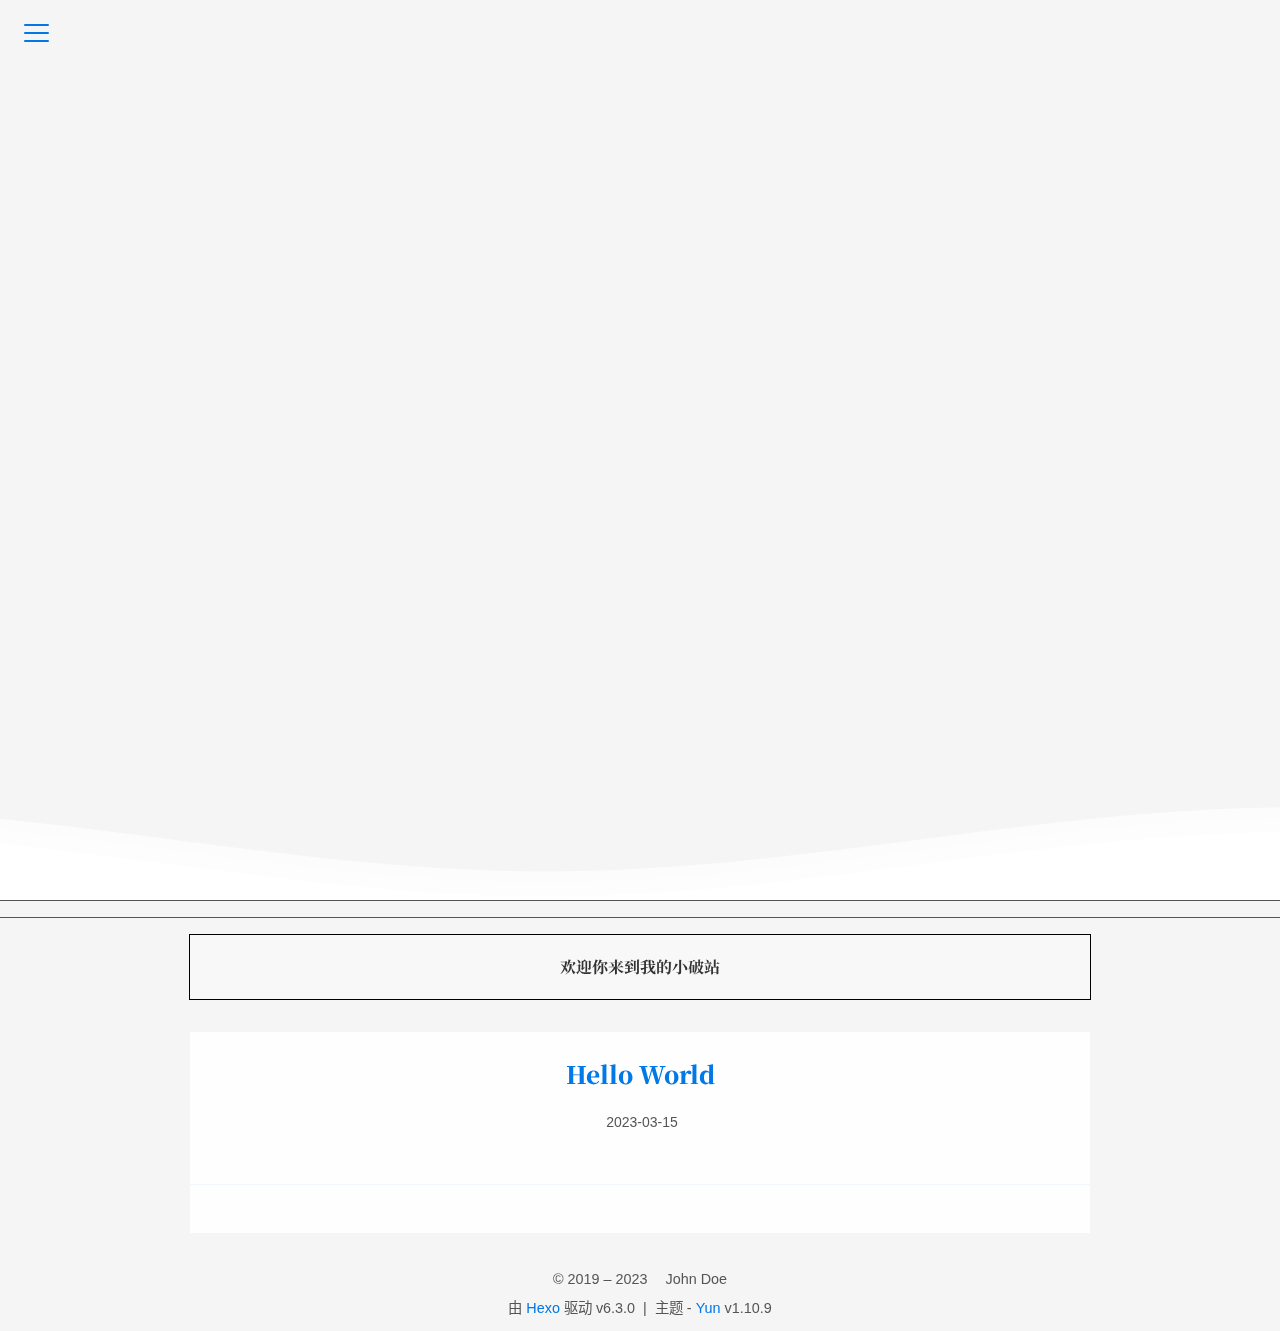
==== index.html @ 75c05cce "Site updated: 2023-03-15 10:36:13" ====
<!DOCTYPE html><html lang="zh-CN"><head><meta charset="UTF-8"><meta http-equiv="X-UA-Compatible" content="IE=edge"><meta name="viewport" content="width=device-width, initial-scale=1.0"><meta name="theme-color" content="#0078E7"><meta name="author" content="John Doe"><meta name="copyright" content="John Doe"><meta name="generator" content="Hexo 6.3.0"><meta name="theme" content="hexo-theme-yun"><title>Hexo</title><link rel="stylesheet" href="https://fonts.googleapis.com/css2?family=Noto+Serif+SC:wght@900&amp;display=swap" media="print" onload="this.media='all'"><link rel="stylesheet" href="https://fastly.jsdelivr.net/npm/star-markdown-css@0.4.1/dist/yun/yun-markdown.min.css"><link rel="stylesheet" href="https://fastly.jsdelivr.net/npm/prism-theme-vars/base.css"><script src="https://fastly.jsdelivr.net/npm/scrollreveal/dist/scrollreveal.min.js" defer></script><script>function initScrollReveal() {
  [".post-card",".markdown-body img"].forEach((target)=> {
    ScrollReveal().reveal(target);
  })
}
document.addEventListener("DOMContentLoaded", initScrollReveal);
document.addEventListener("pjax:success", initScrollReveal);
</script><link rel="icon" type="image/svg+xml" href="/yun.svg"><link rel="mask-icon" href="/yun.svg" color="#0078E7"><link rel="preload" href="/css/hexo-theme-yun.css" as="style"><link rel="prefetch" href="/js/sidebar.js" as="script"><link rel="preconnect" href="https://cdn.jsdelivr.net" crossorigin><link rel="preconnect" href="https://fastly.jsdelivr.net/npm/" crossorigin><script id="yun-config">
    window.Yun = {}
    window.CONFIG = {"hostname":"example.com","root":"/","title":"冷卉的小破站","version":"1.10.9","mode":"auto","copycode":true,"page":{"isPost":false},"i18n":{"placeholder":"搜索...","empty":"找不到您查询的内容: ${query}","hits":"找到 ${hits} 条结果","hits_time":"找到 ${hits} 条结果（用时 ${time} 毫秒）"},"anonymous_image":"https://cdn.yunyoujun.cn/img/avatar/none.jpg","say":{"api":"https://el-bot-api.vercel.app/api/words/young"},"fireworks":{"colors":null},"vendors":{"host":"https://fastly.jsdelivr.net/npm/","darken":"https://fastly.jsdelivr.net/npm/darken@1.5.0"}};
  </script><link rel="stylesheet" href="/css/hexo-theme-yun.css"><script src="/js/hexo-theme-yun.js" type="module"></script><meta property="og:type" content="website">
<meta property="og:title" content="Hexo">
<meta property="og:url" content="http://example.com/index.html">
<meta property="og:site_name" content="Hexo">
<meta property="og:locale" content="zh_CN">
<meta property="article:author" content="John Doe">
<meta name="twitter:card" content="summary"><script>(function() {
  if (CONFIG.mode !== 'auto') return
  const prefersDark = window.matchMedia && window.matchMedia('(prefers-color-scheme: dark)').matches
  const setting = localStorage.getItem('darken-mode') || 'auto'
  if (setting === 'dark' || (prefersDark && setting !== 'light'))
    document.documentElement.classList.toggle('dark', true)
})()</script></head><body class="is-home"><script src="https://code.iconify.design/2/2.1.1/iconify.min.js"></script><script>// Define global variable
IconifyProviders = {
  // Empty prefix: overwrite default API provider configuration
  '': {
    // Use custom API first, use Iconify public API as backup
    resources: [
        'https://api.iconify.design',
    ],
    // Wait for 1 second before switching API hosts
    rotate: 1000,
  },
};</script><script defer src="https://fastly.jsdelivr.net/npm/animejs@latest"></script><script defer src="/js/ui/fireworks.js" type="module"></script><canvas class="fireworks"></canvas><div class="container"><a class="sidebar-toggle hty-icon-button" id="menu-btn"><div class="hamburger hamburger--spin" type="button"><span class="hamburger-box"><span class="hamburger-inner"></span></span></div></a><div class="sidebar-toggle sidebar-overlay"></div><aside class="sidebar"><script src="/js/sidebar.js" type="module"></script><div class="sidebar-panel sidebar-panel-active" id="site-overview-wrap"><div class="site-info"><a class="site-author-avatar" href="/about/" title="John Doe"><img width="96" loading="lazy" src="/images/head.jpg" alt="John Doe"></a><div class="site-author-name"><a href="/about/">John Doe</a></div><span class="site-name">Hexo</span><sub class="site-subtitle"></sub><div class="site-description"></div></div><nav class="site-state"><a class="site-state-item hty-icon-button icon-home" href="/" title="首页"><span class="site-state-item-icon"><span class="icon iconify" data-icon="ri:home-4-line"></span></span></a><div class="site-state-item"><a href="/archives/" title="归档"><span class="site-state-item-icon"><span class="icon iconify" data-icon="ri:archive-line"></span></span><span class="site-state-item-count">1</span></a></div><div class="site-state-item"><a href="/categories/" title="分类"><span class="site-state-item-icon"><span class="icon iconify" data-icon="ri:folder-2-line"></span></span><span class="site-state-item-count">0</span></a></div><div class="site-state-item"><a href="/tags/" title="标签"><span class="site-state-item-icon"><span class="icon iconify" data-icon="ri:price-tag-3-line"></span></span><span class="site-state-item-count">0</span></a></div><a class="site-state-item hty-icon-button" target="_blank" rel="noopener" href="https://yun.yunyoujun.cn" title="文档"><span class="site-state-item-icon"><span class="icon iconify" data-icon="ri:settings-line"></span></span></a></nav><hr style="margin-bottom:0.5rem"><hr style="margin:0.5rem 1rem"><div class="links"><a class="links-item hty-icon-button" href="/links/" title="我的小伙伴们" style="color:dodgerblue"><span class="icon iconify" data-icon="ri:genderless-line"></span></a></div><br><a class="links-item hty-icon-button" id="toggle-mode-btn" href="javascript:;" title="Mode" style="color: #f1cb64"><span class="icon iconify" data-icon="ri:contrast-2-line"></span></a></div></aside><main class="sidebar-translate" id="content"><div id="banner"><div class="banner-line vertical-line-top"></div><div class="banner-char-container"></div><div class="banner-line vertical-line-bottom"></div><div class="cloud"><svg class="waves" viewBox="0 24 150 28" preserveAspectRatio="none" shape-rendering="auto"><defs><path id="gentle-wave" d="M-160 44c30 0 58-18 88-18s 58 18 88 18 58-18 88-18 58 18 88 18 v44h-352z" fill="white"></path></defs><g class="parallax"><use xlink:href="#gentle-wave" x="48" y="0" opacity="0.7"></use><use xlink:href="#gentle-wave" x="48" y="3" opacity="0.5"></use><use xlink:href="#gentle-wave" x="48" y="5" opacity="0.3"></use><use xlink:href="#gentle-wave" x="48" y="7"></use></g></svg></div><a id="goDown" aria-label="go-down" href="javascript:window.scrollTo(0, banner.clientHeight);"><span class="icon iconify" data-icon="ri:arrow-down-s-line"></span></a></div><script src="/js/ui/banner.js" type="module"></script><div id="say"><span id="say-content"></span><small id="say-author"></small><small id="say-from"></small></div><script src="/js/say.js" type="module"></script><div class="notice"><span>欢迎你来到我的小破站</span></div><section class="flex flex-col" id="recent-posts"><article class="post-card w-full" itemscope itemtype="https://schema.org/Article"><link itemprop="mainEntityOfPage" href="http://example.com/2023/03/15/hello-world/"><span hidden itemprop="author" itemscope itemtype="https://schema.org/Person"><meta itemprop="name" content="John Doe"><meta itemprop="description"></span><span hidden itemprop="publisher" itemscope itemtype="https://schema.org/Organization"><meta itemprop="name" content="Hexo"></span><div class="post-card-header"><header class="post-header"><h2 class="post-title" itemprop="name headline"><a class="post-title-link" itemprop="url" href="/2023/03/15/hello-world/">Hello World</a></h2><div class="post-meta"><div class="post-time"><span class="post-meta-item-icon"><span class="icon iconify" data-icon="ri:calendar-line"></span></span> <time title="创建时间：2023-03-15 09:19:17" itemprop="dateCreated datePublished" datetime="2023-03-15T09:19:17+08:00">2023-03-15</time></div></div></header></div><div class="post-card-content text-center"><div class="post-card-excerpt markdown-body"></div></div><div class="hty-card__actions post-card__actions"><div class="post-card-category"><span class="post-meta-item-icon"><span class="icon iconify" data-icon="ri:folder-line"></span></span></div><div class="post-card-tag"><span class="post-meta-item-icon"><span class="icon iconify" data-icon="ri:price-tag-3-line"></span></span></div></div></article></section></main><footer class="sidebar-translate" id="footer"><div class="copyright"><span>&copy; 2019 – 2023 </span><span class="with-love" id="animate"><span class="icon iconify" data-icon="ri:cloud-line"></span></span><span class="author"> John Doe</span></div><div class="powered"><span>由 <a href="https://hexo.io" target="_blank" rel="noopener">Hexo</a> 驱动 v6.3.0</span><span class="footer-separator">|</span><span>主题 - <a rel="noopener" href="https://github.com/YunYouJun/hexo-theme-yun" target="_blank"><span>Yun</span></a> v1.10.9</span></div></footer></div><a class="hty-icon-button" id="back-to-top" aria-label="back-to-top" href="#"><span class="icon iconify" data-icon="ri:arrow-up-s-line"></span><svg class="progress-circle-container" viewBox="0 0 100 100"><circle class="progress-circle" id="progressCircle" cx="50" cy="50" r="48" fill="none" stroke="#0078E7" stroke-width="2" stroke-linecap="round"></circle></svg></a></body></html>
---- css/hexo-theme-yun.css ----
html:not(.dark) {
  --prism-foreground: #393a34;
  --prism-background: #f8f8f8;
  --prism-comment: #758575;
  --prism-namespace: #444;
  --prism-string: #bc8671;
  --prism-punctuation: #80817d;
  --prism-literal: #36acaa;
  --prism-keyword: #248459;
  --prism-function: #4d9375;
  --prism-deleted: #9a050f;
  --prism-class: #2b91af;
  --prism-builtin: #800000;
  --prism-property: #ce9178;
  --prism-regex: #ad502b;
}
html.dark {
  --prism-foreground: #a6accd;
  --prism-background: #242424;
  --prism-namespace: #aaa;
  --prism-comment: #758575;
  --prism-namespace: #444;
  --prism-string: #c3e88d;
  --prism-punctuation: #a6accd;
  --prism-literal: #36acaa;
  --prism-keyword: #89ddff;
  --prism-function: #82aaff;
  --prism-deleted: #9a050f;
  --prism-class: #4ec9b0;
  --prism-builtin: #d16969;
  --prism-property: #c792ea;
  --prism-regex: #ad502b;
  --prism-selector: #c3e88d;
}
:root {
  --hty-primary-color: #0078e7;
  --hty-success-color: #21ba45;
  --hty-warning-color: #f2711c;
  --hty-danger-color: #db2828;
  --hty-info-color: #42b8dd;
  --hty-link-color: #0078e7;
  --hty-gray-color: #999;
  --hty-yellow-color: #ff8718;
  --blockquote-border-left-color: var(--smc-border-color);
}
.primary {
  color: #005eb4;
  --blockquote-border-left-color: var(--hty-primary-color);
  --blockquote-bg-color: rgba(0,120,231,0.1);
}
.success {
  color: #198f35;
  --blockquote-border-left-color: var(--hty-success-color);
  --blockquote-bg-color: rgba(33,186,69,0.1);
}
.warning {
  color: #cf590c;
  --blockquote-border-left-color: var(--hty-warning-color);
  --blockquote-bg-color: rgba(242,113,28,0.1);
}
.danger {
  color: #b21e1e;
  --blockquote-border-left-color: var(--hty-danger-color);
  --blockquote-bg-color: rgba(219,40,40,0.1);
}
.info {
  color: #24a1c8;
  --blockquote-border-left-color: var(--hty-info-color);
  --blockquote-bg-color: rgba(66,184,221,0.1);
}
.link {
  color: #005eb4;
  --blockquote-border-left-color: var(--hty-link-color);
  --blockquote-bg-color: rgba(0,120,231,0.1);
}
.gray {
  color: #808080;
  --blockquote-border-left-color: var(--hty-gray-color);
  --blockquote-bg-color: rgba(153,153,153,0.1);
}
.yellow {
  color: #e46e00;
  --blockquote-border-left-color: var(--hty-yellow-color);
  --blockquote-bg-color: rgba(255,135,24,0.1);
}
html:not(.dark) {
  --prism-foreground: #393a34;
  --prism-background: #f8f8f8;
  --prism-comment: #758575;
  --prism-namespace: #444;
  --prism-string: #bc8671;
  --prism-punctuation: #80817d;
  --prism-literal: #36acaa;
  --prism-keyword: #248459;
  --prism-function: #4d9375;
  --prism-deleted: #9a050f;
  --prism-class: #2b91af;
  --prism-builtin: #800000;
  --prism-property: #ce9178;
  --prism-regex: #ad502b;
}
html.dark {
  --prism-foreground: #a6accd;
  --prism-background: #242424;
  --prism-namespace: #aaa;
  --prism-comment: #758575;
  --prism-namespace: #444;
  --prism-string: #c3e88d;
  --prism-punctuation: #a6accd;
  --prism-literal: #36acaa;
  --prism-keyword: #89ddff;
  --prism-function: #82aaff;
  --prism-deleted: #9a050f;
  --prism-class: #4ec9b0;
  --prism-builtin: #d16969;
  --prism-property: #c792ea;
  --prism-regex: #ad502b;
  --prism-selector: #c3e88d;
}
:root {
  --hty-mode: 'light';
  --hty-bg-color: #f5f5f5;
  --hty-text-color: #333;
  --hty-secondary-text-color: #555;
  --post-block-bg-color: #fff;
  --smc-link-color: #0078e7;
  --yun-bg-image: url("/images/background.jpg");
  --banner-line-color: #000;
  --banner-char-color: #000;
}
html.dark {
  --hty-mode: 'dark';
  --hty-bg-color: #303030;
  --hty-text-color: #f2f2f2;
  --hty-secondary-text-color: #eee;
  --post-block-bg-color: #1b1f2e;
  --smc-link-color: #3ca1ff;
  --yun-bg-image: url("https://cdn.yunyoujun.cn/img/bg/galaxy.jpg");
  --banner-line-color: #fff;
  --banner-char-color: #fff;
  --banner-char-bg-color: rgba(0,0,0,0.5);
  --banner-char-hover-color: #000;
  --post-card-bg-color: rgba(27,31,46,0.9);
  --post-card-shadow: 0 1px 8px rgba(27,31,46,0.1);
  --sidebar-bg-color: rgba(27,31,46,0.95);
  --sidebar-bg-image: url("");
  --page-btn-bg-color: rgba(0,0,0,0.5);
  --page-btn-hover-bg-color: rgba(199,228,255,0.9);
  --page-btn-active-bg-color: #0078e7;
}
.disable-hover,
.disable-hover * {
  pointer-events: none !important;
}
@-moz-keyframes fade-in {
  from {
    opacity: 0;
  }
  to {
    opacity: 1;
  }
}
@-webkit-keyframes fade-in {
  from {
    opacity: 0;
  }
  to {
    opacity: 1;
  }
}
@-o-keyframes fade-in {
  from {
    opacity: 0;
  }
  to {
    opacity: 1;
  }
}
@keyframes fade-in {
  from {
    opacity: 0;
  }
  to {
    opacity: 1;
  }
}
::-webkit-input-placeholder {
  color: #fff;
}
.dark .aplayer {
  color: #000;
}
body {
  font-family: 'PingFang SC', 'Microsoft YaHei', Roboto, Arial, sans-serif;
  font-weight: 400;
  margin: 0;
  padding: 0;
  line-height: 2;
}
::selection {
  color: #fff;
  background: #8e71c1;
}
a {
  color: var(--smc-link-color);
  text-decoration: none;
  transition: color 0.1s;
}
a:hover,
a:focus {
  color: #db2828;
}
a:active {
  color: #2094ff;
}
h1,
h2,
h3,
h4,
h5,
h6 {
  font-weight: inherit;
}
h1 {
  font-size: 2.5rem;
  font-weight: 400;
}
h2 {
  font-size: 2.2rem;
  font-weight: 400;
}
h3 {
  font-size: 1.9rem;
  font-weight: 400;
}
h4 {
  font-size: 1.6rem;
  font-weight: 400;
}
h5 {
  font-size: 1.3rem;
  font-weight: 400;
}
h6 {
  font-size: 1rem false;
}
button {
  outline: none;
}
p {
  font-size: inherit;
  font-weight: inherit;
}
p:first-child {
  margin-top: 0;
}
hr {
  opacity: 0.2;
  margin: 1rem;
}
details {
  border: 1px solid var(--smc-secondary);
  margin: 1rem 0;
}
details[open] {
  padding: 1rem 1rem 0 1rem;
}
summary {
  font-weight: bold;
  padding: 0.8rem 0.8rem 0.8rem 1rem;
  background-color: rgba(0,120,231,0.1);
}
details[open] summary {
  border-bottom: 1px solid var(--smc-secondary);
  margin: -1rem -1rem 1rem -1rem;
}
html {
  scroll-behavior: smooth;
}
body {
  color: var(--hty-text-color);
  overflow-y: scroll;
  background-color: var(--hty-bg-color, #f5f5f5);
}
body::before {
  content: '';
  position: fixed;
  width: 100%;
  height: 100%;
  z-index: -1;
  background-image: var(--yun-bg-image);
  background-size: cover;
  background-position: center;
  background-repeat: no-repeat;
  animation-name: bgFadeIn;
  animation-duration: 2s;
  opacity: 0.8;
}
@-moz-keyframes bgFadeIn {
  from {
    opacity: 0;
  }
  to {
    opacity: 0.8;
  }
}
@-webkit-keyframes bgFadeIn {
  from {
    opacity: 0;
  }
  to {
    opacity: 0.8;
  }
}
@-o-keyframes bgFadeIn {
  from {
    opacity: 0;
  }
  to {
    opacity: 0.8;
  }
}
@keyframes bgFadeIn {
  from {
    opacity: 0;
  }
  to {
    opacity: 0.8;
  }
}
:root {
  --banner-char-bg-color: rgba(255,255,255,0.5);
  --banner-char-hover-color: #fff;
}
#banner {
  position: relative;
  display: flex;
  flex-direction: column;
  align-items: center;
  height: 100vh;
}
#banner .char {
  font-family: 'Songti SC', 'Noto Serif SC', STZhongsong, STKaiti, KaiTi, Roboto, serif;
  font-size: var(--banner-char-size, 1rem);
  font-weight: 900;
  background-color: var(--banner-char-bg-color);
  line-height: 1;
  transition-property: all;
  transition-duration: 0.3s;
  transition-delay: 0s;
}
#banner .char:hover {
  color: var(--banner-char-hover-color);
  background-color: var(--banner-char-color);
}
#banner .char-left,
#banner .char-right {
  display: flex;
  color: var(--banner-char-color);
  opacity: 0;
}
#banner .char-left {
  border-left: 1px solid var(--banner-line-color);
  border-right: 0px solid rgba(0,120,231,0.1);
  border-right-width: 0px;
  animation-duration: 0.4s;
  animation-delay: 0.4s;
  animation-fill-mode: forwards;
  animation-timing-function: ease-out;
}
#banner .char-right {
  border-left: 0px solid rgba(0,120,231,0.1);
  border-right: 1px solid var(--banner-line-color);
  border-left-width: 0px;
  animation-duration: 0.4s;
  animation-delay: 0.4s;
  animation-fill-mode: forwards;
  animation-timing-function: ease-out;
}
.banner-char-container {
  display: flex;
  flex-direction: column;
  align-items: center;
}
.vertical-line-top,
.vertical-line-bottom {
  display: flex;
  background-color: var(--banner-line-color);
  width: 1px;
  height: 0;
  animation-duration: 0.4s;
  animation-fill-mode: forwards;
  animation-timing-function: ease-in;
}
.vertical-line-bottom {
  position: absolute;
  bottom: 0;
}
.cloud {
  display: flex;
  width: 100%;
  position: absolute;
  bottom: 0;
  left: 0;
  right: 0;
  z-index: 8;
  box-sizing: border-box;
  mix-blend-mode: overlay;
}
.cloud .waves {
  display: flex;
  position: relative;
  width: 100%;
  height: 100px;
}
@media (max-width: 768px) {
  .cloud .waves {
    height: 40px;
  }
}
.cloud .parallax > use {
  animation: move-forever 25s cubic-bezier(0.55, 0.5, 0.45, 0.5) infinite;
}
.cloud .parallax > use:nth-child(1) {
  animation-delay: -2s;
  animation-duration: 7s;
}
.cloud .parallax > use:nth-child(2) {
  animation-delay: -3s;
  animation-duration: 10s;
}
.cloud .parallax > use:nth-child(3) {
  animation-delay: -4s;
  animation-duration: 13s;
}
.cloud .parallax > use:nth-child(4) {
  animation-delay: -5s;
  animation-duration: 20s;
}
@-moz-keyframes move-forever {
  0% {
    transform: translate3d(-90px, 0, 0);
  }
  100% {
    transform: translate3d(85px, 0, 0);
  }
}
@-webkit-keyframes move-forever {
  0% {
    transform: translate3d(-90px, 0, 0);
  }
  100% {
    transform: translate3d(85px, 0, 0);
  }
}
@-o-keyframes move-forever {
  0% {
    transform: translate3d(-90px, 0, 0);
  }
  100% {
    transform: translate3d(85px, 0, 0);
  }
}
@keyframes move-forever {
  0% {
    transform: translate3d(-90px, 0, 0);
  }
  100% {
    transform: translate3d(85px, 0, 0);
  }
}
#goDown {
  display: inline-flex;
  position: absolute;
  bottom: 1rem;
  z-index: 9;
  animation: float 2s ease-in-out infinite;
}
#goDown .icon {
  color: #0078e7;
  width: 3rem;
  height: 3rem;
}
@-moz-keyframes float {
  0% {
    opacity: 1;
    transform: translateY(0);
  }
  50% {
    opacity: 0.8;
    transform: translateY(-0.8rem);
  }
  100% {
    opacity: 1;
    transform: translateY(0);
  }
}
@-webkit-keyframes float {
  0% {
    opacity: 1;
    transform: translateY(0);
  }
  50% {
    opacity: 0.8;
    transform: translateY(-0.8rem);
  }
  100% {
    opacity: 1;
    transform: translateY(0);
  }
}
@-o-keyframes float {
  0% {
    opacity: 1;
    transform: translateY(0);
  }
  50% {
    opacity: 0.8;
    transform: translateY(-0.8rem);
  }
  100% {
    opacity: 1;
    transform: translateY(0);
  }
}
@keyframes float {
  0% {
    opacity: 1;
    transform: translateY(0);
  }
  50% {
    opacity: 0.8;
    transform: translateY(-0.8rem);
  }
  100% {
    opacity: 1;
    transform: translateY(0);
  }
}
@-moz-keyframes extend-line {
  from {
    height: 0;
  }
  to {
    height: var(--banner-line-height);
  }
}
@-webkit-keyframes extend-line {
  from {
    height: 0;
  }
  to {
    height: var(--banner-line-height);
  }
}
@-o-keyframes extend-line {
  from {
    height: 0;
  }
  to {
    height: var(--banner-line-height);
  }
}
@keyframes extend-line {
  from {
    height: 0;
  }
  to {
    height: var(--banner-line-height);
  }
}
@-moz-keyframes char-move-left {
  from {
    opacity: 0;
    border-right-width: 0;
  }
  to {
    opacity: 1;
    border-right-width: var(--banner-empty-border-size, var(--banner-char-size));
  }
}
@-webkit-keyframes char-move-left {
  from {
    opacity: 0;
    border-right-width: 0;
  }
  to {
    opacity: 1;
    border-right-width: var(--banner-empty-border-size, var(--banner-char-size));
  }
}
@-o-keyframes char-move-left {
  from {
    opacity: 0;
    border-right-width: 0;
  }
  to {
    opacity: 1;
    border-right-width: var(--banner-empty-border-size, var(--banner-char-size));
  }
}
@keyframes char-move-left {
  from {
    opacity: 0;
    border-right-width: 0;
  }
  to {
    opacity: 1;
    border-right-width: var(--banner-empty-border-size, var(--banner-char-size));
  }
}
@-moz-keyframes char-move-right {
  from {
    opacity: 0;
    border-left-width: 0;
  }
  to {
    opacity: 1;
    border-left-width: var(--banner-empty-border-size, var(--banner-char-size));
  }
}
@-webkit-keyframes char-move-right {
  from {
    opacity: 0;
    border-left-width: 0;
  }
  to {
    opacity: 1;
    border-left-width: var(--banner-empty-border-size, var(--banner-char-size));
  }
}
@-o-keyframes char-move-right {
  from {
    opacity: 0;
    border-left-width: 0;
  }
  to {
    opacity: 1;
    border-left-width: var(--banner-empty-border-size, var(--banner-char-size));
  }
}
@keyframes char-move-right {
  from {
    opacity: 0;
    border-left-width: 0;
  }
  to {
    opacity: 1;
    border-left-width: var(--banner-empty-border-size, var(--banner-char-size));
  }
}
#footer {
  font-size: 0.9rem;
  color: var(--hty-secondary-text-color);
  text-align: center;
  padding-top: 1rem;
  padding-bottom: 0.5rem;
}
#footer .footer-separator {
  margin: 0 0.5rem;
}
#footer .footer-custom-text {
  margin-top: 0.3rem;
  line-height: 0;
}
#footer .footer-support {
  display: flex;
  justify-content: center;
  align-items: center;
}
#footer .footer-support-logo {
  display: inline-flex;
  justify-content: center;
  align-items: center;
  margin: 0.2rem;
}
#animate {
  animation: iconAnimate 1.33s ease-in-out infinite;
}
.with-love {
  display: inline-block;
  margin: 5px 5px 0 5px;
  color: #0078E7;
}
.moe-text {
  margin: 0 5px;
}
@-moz-keyframes iconAnimate {
  0%, 100% {
    transform: scale(1);
  }
  10%, 30% {
    transform: scale(0.9);
  }
  20%, 40%, 60%, 80% {
    transform: scale(1.1);
  }
  50%, 70% {
    transform: scale(1.1);
  }
}
@-webkit-keyframes iconAnimate {
  0%, 100% {
    transform: scale(1);
  }
  10%, 30% {
    transform: scale(0.9);
  }
  20%, 40%, 60%, 80% {
    transform: scale(1.1);
  }
  50%, 70% {
    transform: scale(1.1);
  }
}
@-o-keyframes iconAnimate {
  0%, 100% {
    transform: scale(1);
  }
  10%, 30% {
    transform: scale(0.9);
  }
  20%, 40%, 60%, 80% {
    transform: scale(1.1);
  }
  50%, 70% {
    transform: scale(1.1);
  }
}
@keyframes iconAnimate {
  0%, 100% {
    transform: scale(1);
  }
  10%, 30% {
    transform: scale(0.9);
  }
  20%, 40%, 60%, 80% {
    transform: scale(1.1);
  }
  50%, 70% {
    transform: scale(1.1);
  }
}
.link-items {
  display: flex;
  padding: 0 0.5rem;
  text-align: center;
  justify-content: center;
  flex-wrap: wrap;
}
.link-item {
  display: inline-flex;
}
.link-url {
  display: inline-flex;
  text-align: center;
  justify-self: center;
  line-height: 1.5;
  padding: 0.5rem 1rem;
  margin: 0.5rem;
  width: 15rem;
  transition: 0.2s;
  color: var(--primary-color, #000);
  border: 1px solid var(--primary-color, #808080);
}
.link-url:hover {
  color: #fff;
  background-color: var(--primary-color, #808080);
  box-shadow: 0 2px 20px var(--primary-color, #808080);
}
@media screen and (max-width: 768px) {
  .link-url {
    display: flex;
  }
}
.link-url .link-left {
  display: inline-block;
  line-height: 0;
}
.link-url .link-avatar {
  width: 4rem;
  height: 4rem;
  border-radius: 50%;
  background-color: #fff;
  border: 1px solid var(--primary-color, #808080);
  transition: 0.5s;
}
.link-url .link-avatar:hover {
  box-shadow: 0 0 20px rgba(0,0,0,0.1);
}
.link-url .link-info {
  padding-left: 0.6rem;
}
.link-url .link-blog {
  font-family: 'Songti SC', 'Noto Serif SC', STZhongsong, STKaiti, KaiTi, Roboto, serif;
  font-weight: 900;
  margin: 0.42rem 0;
}
.link-url .link-desc {
  font-size: 0.8rem;
  margin-top: 0.5rem;
  width: 10.5rem;
  white-space: nowrap;
  text-overflow: ellipsis;
  overflow: hidden;
}
#content {
  overflow: visible;
}
#recent-posts {
  row-gap: 1rem;
  padding: 1rem 0;
}
#page,
#archive,
#tag,
#category {
  margin: 0 1rem 1rem 1rem;
  background-color: var(--post-block-bg-color);
  padding: 1rem 0.5rem;
}
@media screen and (max-width: 768px) {
  #page,
  #archive,
  #tag,
  #category {
    margin: 0 0 1rem 0;
  }
}
.page-subtitle {
  text-align: center;
  color: var(--hty-secondary-text-color);
  font-size: 1rem;
  margin: 0.5rem;
}
.category-lists,
.tag-cloud {
  text-align: center;
  padding: 1rem 2rem;
}
.category-lists a,
.tag-cloud a {
  display: inline-block;
  margin: 0 0.4rem;
  text-decoration: none;
}
.category-lists {
  text-align: left;
}
.category-lists .category-list {
  padding-inline-start: 0px;
}
.category-lists .category-list-item {
  list-style: none;
  color: var(--hty-text-color);
}
.category-lists .category-list-item:hover::before {
  color: #0078e7;
}
.category-lists .category-list-item::before {
  content: '📂';
}
.category-lists .category-list-child .category-list-item::before {
  content: '📁';
}
.category-lists .category-list-link {
  color: var(--hty-text-color);
  border-bottom: 1px dotted #999;
}
.category-lists .category-list-count::before {
  content: ' [ ';
}
.category-lists .category-list-count::after {
  content: ' ] ';
}
.wordcloud {
  position: relative;
  display: block;
  margin: 0 auto;
  text-align: center;
}
.wordcloud #wordcloud-canvas,
.wordcloud #wordcloud-sidebar-canvas {
  cursor: url("$cursor-pointer"), pointer;
}
.wordcloud #wordbox {
  pointer-events: none;
  position: absolute;
  box-shadow: 0 0 100px 100px rgba(0,0,0,0.1);
  border-radius: 50px;
}
.wordcloud #wordbox-sidebar {
  pointer-events: none;
  position: absolute;
}
:root {
  --page-btn-bg-color: rgba(255,255,255,0.5);
  --page-btn-hover-bg-color: rgba(0,120,231,0.7);
  --page-btn-active-bg-color: rgba(32,148,255,0.9);
}
.page-number-basic,
.pagination .space,
.pagination .prev,
.pagination .next,
.pagination .page-number {
  display: inline-block;
  width: 2rem;
  height: 2rem;
  margin: 0;
  background-color: var(--page-btn-bg-color);
  transition: 0.2s;
}
.pagination {
  text-align: center;
}
.pagination .prev,
.pagination .next,
.pagination .page-number,
.pagination .space {
  color: var(--hty-text-color) !important;
  text-decoration: none;
  background-color: var(--page-btn-bg-color);
}
.pagination .prev:hover,
.pagination .next:hover,
.pagination .page-number:hover,
.pagination .space:hover {
  font-weight: normal;
  color: var(--hty-bg-color) !important;
  background: var(--page-btn-hover-bg-color);
}
.pagination .prev:active,
.pagination .next:active,
.pagination .page-number:active,
.pagination .space:active {
  color: var(--hty-bg-color) !important;
  background: var(--page-btn-active-bg-color);
}
.pagination .prev.current,
.pagination .next.current,
.pagination .page-number.current,
.pagination .space.current {
  font-weight: normal;
  background: var(--page-btn-active-bg-color);
  color: var(--hty-bg-color) !important;
  cursor: default;
}
.post-block {
  color: var(--hty-text-color);
  margin: 0 1rem;
  padding: 1rem;
  background-color: var(--post-block-bg-color);
}
@media screen and (max-width: 768px) {
  .post-block {
    margin: 0;
    padding-top: 2.5rem;
  }
}
.post-body {
  padding: 0 5rem;
}
@media screen and (max-width: 1024px) {
  .post-body {
    padding: 0 0.5rem;
  }
}
@media screen and (max-width: 768px) {
  .post-body {
    padding: 0 0.5rem;
  }
}
.post-meta {
  font-size: 14px;
  color: var(--hty-secondary-text-color);
}
.post-meta .icon {
  margin-bottom: -1px;
}
.post-description {
  font-weight: normal;
  padding: 0.5rem;
}
.post-author {
  display: flex;
  justify-content: center;
}
.post-author .author-avatar {
  display: inline-flex;
  justify-content: center;
  align-items: center;
  line-height: 0;
}
.post-author .author-avatar img {
  border-radius: 50%;
  height: 1rem;
  width: 1rem;
  padding: 2px;
  border: 2px solid #d3d3d3;
}
.post-author .author-name {
  margin-left: 0.5rem;
  font-size: 1rem;
}
.post-meta-item-icon {
  display: inline-block;
  color: var(--text-color, --hty-secondary-text-color);
}
.post-meta-divider {
  height: 25px;
  color: var(--hty-secondary-text-color);
  margin: 0 0.5rem;
}
.post-eof {
  margin: 50px auto;
  width: 50%;
  height: 1px;
  background: #0078e7;
  opacity: 0.1;
}
.post-copyright {
  font-size: 0.9rem;
  margin: 0.5rem 5rem 1rem 5rem;
  padding: 0.5rem 1rem;
  border-left: 4px solid #ff5252;
  background-color: var(--hty-bg-color);
  list-style: none;
  word-break: break-all;
  position: relative;
  overflow: hidden;
}
@media screen and (max-width: 768px) {
  .post-copyright {
    margin: 0.5rem 0;
  }
}
.post-copyright::after {
  position: absolute;
  color: #fff;
  background: url("data:image/svg+xml;charset=utf-8,%3Csvg xmlns='http://www.w3.org/2000/svg' viewBox='0 0 496 512'%3E%3Cpath fill='gray' d='M245.8 214.9l-33.2 17.3c-9.4-19.6-25.2-20-27.4-20-22.2 0-33.3 14.6-33.3 43.9 0 23.5 9.2 43.8 33.3 43.8 14.4 0 24.6-7 30.5-21.3l30.6 15.5a73.2 73.2 0 01-65.1 39c-22.6 0-74-10.3-74-77 0-58.7 43-77 72.6-77 30.8-.1 52.7 11.9 66 35.8zm143 0l-32.7 17.3c-9.5-19.8-25.7-20-27.9-20-22.1 0-33.2 14.6-33.2 43.9 0 23.5 9.2 43.8 33.2 43.8 14.5 0 24.7-7 30.5-21.3l31 15.5c-2 3.8-21.3 39-65 39-22.7 0-74-9.9-74-77 0-58.7 43-77 72.6-77C354 179 376 191 389 214.8zM247.7 8C104.7 8 0 123 0 256c0 138.4 113.6 248 247.6 248C377.5 504 496 403 496 256 496 118 389.4 8 247.6 8zm.8 450.8c-112.5 0-203.7-93-203.7-202.8 0-105.5 85.5-203.3 203.8-203.3A201.7 201.7 0 01451.3 256c0 121.7-99.7 202.9-202.9 202.9z'/%3E%3C/svg%3E");
  content: ' ';
  height: 10rem;
  width: 10rem;
  right: -2rem;
  top: -2rem;
  opacity: 0.1;
}
.tag-name {
  padding: 0 0.1rem;
}
.hty-button {
  font-family: Roboto, sans-serif;
  background-color: transparent;
  margin: 0 1rem;
  padding: 0 0.5rem;
  border-radius: 2px;
  color: #0078e7;
  transition-property: all;
  transition-duration: 0.3s;
  transition-delay: 0s;
  display: inline-flex;
  align-items: center;
  justify-content: center;
  border: none;
  min-height: 2rem;
  min-width: 4rem;
  outline: none;
  line-height: 2;
  font-size: 0.9rem;
  font-weight: 500;
  letter-spacing: 0.09rem;
  -webkit-font-smoothing: antialiased;
}
.hty-button:hover {
  background-color: rgba(0,120,231,0.05);
}
.hty-button--raised {
  background-color: var(--hty-primary-color, #0078e7);
  box-shadow: 0px 2px 10px -1px rgba(0,0,0,0.3);
  color: #fff;
}
.hty-button--raised:focus {
  color: #eee;
}
.hty-button--raised:hover {
  color: #fff;
  background-color: rgba(0,120,231,0.9);
}
.hty-icon-button {
  display: inline-flex;
  border: none;
  width: 3rem;
  height: 3rem;
  align-items: center;
  justify-content: center;
  border-radius: 50%;
  line-height: 1;
  transition-property: all;
  transition-duration: 0.3s;
  transition-delay: 0s;
}
.hty-icon-button:hover {
  background-color: rgba(0,120,231,0.1);
}
.hty-icon-button:active {
  background-color: rgba(0,120,231,0.3);
}
.button-glow {
  animation-duration: 2s;
  animation-iteration-count: infinite;
  animation-name: glowing;
  animation-direction: alternate;
}
@-moz-keyframes glowing {
  from {
    box-shadow: 0 0 0 rgba(0,0,0,0);
  }
  to {
    box-shadow: 0 0 20px rgba(0,120,231,0.3);
  }
}
@-webkit-keyframes glowing {
  from {
    box-shadow: 0 0 0 rgba(0,0,0,0);
  }
  to {
    box-shadow: 0 0 20px rgba(0,120,231,0.3);
  }
}
@-o-keyframes glowing {
  from {
    box-shadow: 0 0 0 rgba(0,0,0,0);
  }
  to {
    box-shadow: 0 0 20px rgba(0,120,231,0.3);
  }
}
@keyframes glowing {
  from {
    box-shadow: 0 0 0 rgba(0,0,0,0);
  }
  to {
    box-shadow: 0 0 20px rgba(0,120,231,0.3);
  }
}
.hty-card {
  position: relative;
  display: flex;
  flex-direction: column;
  box-sizing: border-box;
  transition-property: all;
  transition-duration: 0.3s;
  transition-delay: 0s;
}
.hty-card:hover {
  box-shadow: 0 0 1rem rgba(0,0,0,0.1);
}
::-webkit-scrollbar {
  width: 8px;
  height: 8px;
}
::-webkit-scrollbar-track {
  border-radius: 2px;
  background-color: rgba(255,255,255,0.1);
}
::-webkit-scrollbar-thumb {
  border-radius: 2px;
  background-color: rgba(0,120,231,0.5);
}
::-webkit-scrollbar-thumb:window-inactive {
  background-color: rgba(0,120,231,0.3);
}
::-webkit-scrollbar-thumb:hover {
  background-color: rgba(0,120,231,0.7);
}
::-webkit-scrollbar-thumb:active {
  background-color: rgba(0,120,231,0.9);
}
.iconfont {
  font-size: 1.2rem;
}
.icon {
  width: 1rem;
  height: 1rem;
  vertical-align: -0.15em;
  fill: currentColor;
  overflow: hidden;
}
.fireworks {
  position: fixed;
  left: 0;
  top: 0;
  z-index: 11;
  pointer-events: none;
}
.spinner {
  width: 60px;
  height: 60px;
  border: 1px solid #0078e7;
  margin: 100px auto;
  animation: rotateplane 1.2s infinite ease-in-out;
}
@-moz-keyframes rotateplane {
  0% {
    transform: perspective(120px) rotateX(0deg) rotateY(0deg);
    -webkit-transform: perspective(120px) rotateX(0deg) rotateY(0deg);
  }
  50% {
    transform: perspective(120px) rotateX(-180deg) rotateY(0deg);
    -webkit-transform: perspective(120px) rotateX(-180.1deg) rotateY(0deg);
  }
  100% {
    transform: perspective(120px) rotateX(-180deg) rotateY(-180deg);
    -webkit-transform: perspective(120px) rotateX(-180deg) rotateY(-180deg);
  }
}
@-webkit-keyframes rotateplane {
  0% {
    transform: perspective(120px) rotateX(0deg) rotateY(0deg);
    -webkit-transform: perspective(120px) rotateX(0deg) rotateY(0deg);
  }
  50% {
    transform: perspective(120px) rotateX(-180deg) rotateY(0deg);
    -webkit-transform: perspective(120px) rotateX(-180.1deg) rotateY(0deg);
  }
  100% {
    transform: perspective(120px) rotateX(-180deg) rotateY(-180deg);
    -webkit-transform: perspective(120px) rotateX(-180deg) rotateY(-180deg);
  }
}
@-o-keyframes rotateplane {
  0% {
    transform: perspective(120px) rotateX(0deg) rotateY(0deg);
    -webkit-transform: perspective(120px) rotateX(0deg) rotateY(0deg);
  }
  50% {
    transform: perspective(120px) rotateX(-180deg) rotateY(0deg);
    -webkit-transform: perspective(120px) rotateX(-180.1deg) rotateY(0deg);
  }
  100% {
    transform: perspective(120px) rotateX(-180deg) rotateY(-180deg);
    -webkit-transform: perspective(120px) rotateX(-180deg) rotateY(-180deg);
  }
}
@keyframes rotateplane {
  0% {
    transform: perspective(120px) rotateX(0deg) rotateY(0deg);
    -webkit-transform: perspective(120px) rotateX(0deg) rotateY(0deg);
  }
  50% {
    transform: perspective(120px) rotateX(-180deg) rotateY(0deg);
    -webkit-transform: perspective(120px) rotateX(-180.1deg) rotateY(0deg);
  }
  100% {
    transform: perspective(120px) rotateX(-180deg) rotateY(-180deg);
    -webkit-transform: perspective(120px) rotateX(-180deg) rotateY(-180deg);
  }
}
:root {
  --post-card-bg-color: rgba(255,255,255,0.9);
  --post-card-shadow: 0 0 10px rgba(255,255,255,0.1);
}
.post-card {
  position: relative;
  max-width: 900px;
  margin: 0 auto;
  transition-property: all;
  transition-duration: 0.3s;
  transition-delay: 0s;
  background-color: var(--post-card-bg-color);
  box-shadow: var(--post-card-shadow);
/* tag 容器 */
}
.post-card:hover {
  box-shadow: 0 0px 25px rgba(0,0,0,0.05);
}
.post-card-header {
  padding-top: 0.5rem;
}
.post-card-excerpt,
.post-card-excerpt p {
  overflow: hidden;
  text-overflow: ellipsis;
  text-align: left;
}
.post-card-content {
  padding: 0.5rem 1rem;
}
.post-card-title {
  margin: 0;
}
.post-card__actions {
  display: flex;
  align-items: center;
  min-height: 3rem;
  border-top: 1px solid rgba(0,120,231,0.05);
  padding-left: 1rem;
  padding-right: 1rem;
  justify-content: space-between;
}
.post-card__actions .icon {
  margin-bottom: -1px;
}
.post-card-tag {
  display: inline-flex;
  justify-content: flex-end;
}
.tag-item,
.category-item {
  font-size: 0.8rem;
  position: relative;
  color: var(--text-color, #000);
  letter-spacing: 1px;
}
.tag-item::before,
.category-item::before {
  content: '';
  position: absolute;
  bottom: 0;
  height: 100%;
  width: 0;
  right: 0;
  background: rgba(0,120,231,0.08);
  border-radius: 4px;
  transition: width 0.2s ease;
}
.tag-item:hover::before,
.category-item:hover::before {
  width: 104%;
  left: -2%;
}
.tag-item .icon,
.category-item .icon {
  width: 0.8rem;
  height: 0.8rem;
  padding-left: 0.1rem;
}
.post-top-icon {
  position: absolute;
  top: 1rem;
  right: 1rem;
  color: #f2711c;
}
.post-top-icon .icon {
  width: 1.5rem;
  height: 1.5rem;
}
.code-container {
  position: relative;
}
.code-container:hover .copy-btn {
  opacity: 1;
}
.copy-btn {
  position: absolute;
  opacity: 0;
  color: #808080;
  cursor: pointer;
  line-height: 1.5;
  padding: 1px 4px;
  transition: opacity 0.2s;
  top: 2px;
  right: 2px;
  border-radius: 4px;
}
.copy-btn:hover {
  background-color: rgba(255,255,255,0.1);
}
.post-collapse {
  position: relative;
  margin: 0 5rem 2rem 5rem;
}
@media screen and (max-width: 1024px) {
  .post-collapse {
    margin: 0 2rem 1rem 2rem;
  }
}
@media screen and (max-width: 768px) {
  .post-collapse {
    margin: 0 1rem 0.5rem 1rem;
  }
}
.post-collapse-title {
  font-size: 2rem;
  text-align: center;
}
.post-collapse .collection-title {
  position: relative;
  margin: 0;
  border-bottom: 2px solid rgba(0,120,231,0.6);
}
.post-collapse .collection-title::before {
  content: '';
  position: absolute;
  top: 50%;
  width: 2px;
  height: 50%;
  background: rgba(0,120,231,0.3);
}
.post-collapse .collection-title .archive-year {
  font-family: 'Source Code Pro', Consolas, Monaco, SFMono-Regular, 'Ubuntu Mono', Menlo, monospace;
  color: #0078e7;
  margin: 0 1.5rem;
}
.post-collapse .collection-title .archive-year::before {
  content: '';
  position: absolute;
  left: 0;
  top: 35%;
  margin-left: -11px;
  margin-top: -4px;
  width: 1.5rem;
  height: 1.5rem;
  background: #0078e7;
  border-radius: 50%;
}
.post-collapse .post-item {
  position: relative;
}
.post-collapse .post-item::before {
  content: '';
  position: absolute;
  width: 2px;
  height: 100%;
  background: rgba(0,120,231,0.3);
}
.post-collapse .post-header {
  position: relative;
  border-bottom: 2px solid rgba(0,120,231,0.3);
  display: flex;
}
.post-collapse .post-header::before {
  content: '';
  position: absolute;
  left: 0;
  top: 1.6rem;
  width: 0.5rem;
  height: 0.5rem;
  margin-left: -4px;
  border-radius: 50%;
  border: 1px solid #0078e7;
  background-color: #fff;
  z-index: 1;
  transition-property: all;
  transition-duration: 0.3s;
  transition-delay: 0s;
  transition-property: background;
}
.post-collapse .post-header:hover::before {
  background: #0078e7;
}
.post-collapse .post-header .post-title {
  margin-left: 0.1rem;
  padding: 0;
  font-size: 1rem;
  display: inline-flex;
  align-items: center;
}
.post-collapse .post-header .post-title .post-title-link .icon {
  width: 1.1rem;
  height: 1.1rem;
  margin-right: 0.3rem;
}
.post-collapse .post-header .post-meta {
  font-family: 'Source Code Pro', Consolas, Monaco, SFMono-Regular, 'Ubuntu Mono', Menlo, monospace;
  font-size: 1rem;
  margin: 1rem 0 1rem 1.2rem;
  white-space: nowrap;
}
.last-word {
  font-size: 1rem;
  margin-top: 1rem;
  margin-bottom: 0;
}
.post-header {
  position: relative;
  text-align: center;
}
.post-header .post-title {
  margin: 0;
  padding: 10px;
  font-size: 1.5rem;
  font-weight: 900;
  font-family: 'Songti SC', 'Noto Serif SC', STZhongsong, STKaiti, KaiTi, Roboto, serif;
}
.post-header .post-title .icon {
  width: 1.6rem;
  height: 1.6rem;
  margin-right: 0.3rem;
}
.post-header .post-title .post-title-link {
  position: relative;
  padding: 0.7rem 1.2rem;
}
.post-header .post-title .post-title-link .icon {
  width: 1.6rem;
  height: 1.6rem;
  margin-right: 0.4rem;
}
.post-header .post-title .post-title-link::before,
.post-header .post-title .post-title-link::after {
  content: '';
  position: absolute;
  width: 10px;
  height: 10px;
  opacity: 0;
  border: 2px solid;
  transition: 0.3s;
  transition-timing-function: cubic-bezier(0.17, 0.67, 0.05, 1.29);
}
.post-header .post-title .post-title-link::before {
  top: 0;
  left: 0;
  border-width: 2px 0 0 2px;
  transform: translate3d(10px, 10px, 0);
}
.post-header .post-title .post-title-link::after {
  right: 0;
  bottom: 0;
  border-width: 0 2px 2px 0;
  transform: translate3d(-10px, -10px, 0);
}
.post-header .post-title .post-title-link:hover::before,
.post-header .post-title .post-title-link:hover::after {
  opacity: 1;
  transform: translate3d(0, 0, 0);
}
.post-edit-link {
  padding: 0 0.2rem;
  color: #999;
}
.post-edit-link .icon {
  width: 1.5rem;
  height: 1.5rem;
}
.markdown-body {
  color: var(--hty-text-color);
  font-weight: 400;
  font-family: 'PingFang SC', 'Microsoft YaHei', Roboto, Arial, sans-serif;
  padding: 1rem 0;
}
.markdown-body code,
.markdown-body pre {
  font-family: 'Source Code Pro', Consolas, Monaco, SFMono-Regular, 'Ubuntu Mono', Menlo, monospace;
}
.markdown-body blockquote {
  padding: 0.6rem 1rem;
  border-left: 4px solid var(--blockquote-border-left-color, --smc-border-color);
  background-color: var(--blockquote-bg-color, rgba(0,120,231,0.05));
}
.markdown-body blockquote p {
  margin: 0;
}
.markdown-body video {
  width: 100%;
  max-height: 100vh;
}
.markdown-body iframe {
  border: none;
  width: 100%;
}
.post-nav {
  display: flex;
  justify-content: space-between;
  margin: 0 1rem;
}
@media screen and (max-width: 768px) {
  .post-nav {
    margin: 0;
  }
}
.post-nav-item {
  display: inline-flex;
  outline: none;
  font-size: 0.9rem;
  font-weight: bold;
  text-transform: uppercase;
  height: 3rem;
  transition: 0.4s;
}
.post-nav-item:hover {
  background-color: rgba(0,120,231,0.1);
  box-shadow: 0 0 15px rgba(0,0,0,0.1);
}
.post-nav-prev {
  padding: 0 0.6rem 0 0.1rem;
}
.post-nav-next {
  padding: 0 0.1rem 0 0.6rem;
}
.post-nav-prev,
.post-nav-next {
  display: flex;
  height: 3rem;
  align-items: center;
  justify-content: center;
  color: var(--smc-link-color);
  overflow: hidden;
  white-space: nowrap;
  text-overflow: ellipsis;
  transition-property: all;
  transition-duration: 0.3s;
  transition-delay: 0s;
}
@media screen and (max-width: 768px) {
  .post-nav-prev,
  .post-nav-next {
    max-width: 10rem;
  }
}
.post-nav-prev .icon,
.post-nav-next .icon {
  width: 1.5rem;
  height: 1.5rem;
}
.post-nav-text {
  display: inline-block;
  overflow: hidden;
  white-space: nowrap;
  text-overflow: ellipsis;
}
#reward-container {
  padding: 1rem 0;
  margin: auto;
  text-align: center;
}
#reward-button {
  display: inline-flex;
  justify-content: center;
  align-items: center;
  width: 2.5rem;
  height: 2.5rem;
  color: #df667f;
  border-radius: 100%;
}
#reward-button .icon {
  width: 1.2rem;
  height: 1.2rem;
}
#reward-comment {
  margin-top: 0.5rem;
}
#qr img {
  width: 10rem;
  height: 10rem;
  display: inline-block;
  margin: 1rem 1rem 0 1rem;
  padding: 5px;
  border: 1px solid #ccc;
  border-radius: 5px;
  transition-property: all;
  transition-duration: 0.3s;
  transition-delay: 0s;
  box-shadow: 0 0 2px rgba(0,0,0,0.2);
}
#qr img:hover {
  box-shadow: 0 0 15px rgba(0,0,0,0.1);
}
#qr .icon {
  width: 1.5rem;
  height: 1.5rem;
}
.hamburger {
  padding: 0px 0px;
  display: inline-block;
  transition-property: opacity, filter;
  transition-duration: 0.15s;
  transition-timing-function: linear;
  font: inherit;
  color: inherit;
  text-transform: none;
  background-color: transparent;
  border: 0;
  margin: 0;
  overflow: visible;
}
.hamburger:hover {
  opacity: 0.7;
}
.hamburger.is-active:hover {
  opacity: 0.7;
}
.hamburger.is-active .hamburger-inner,
.hamburger.is-active .hamburger-inner::before,
.hamburger.is-active .hamburger-inner::after {
  background-color: #0078e7;
}
.hamburger-box {
  outline: none;
  width: 25px;
  height: 18px;
  display: inline-block;
  position: relative;
}
.hamburger-inner {
  display: block;
  top: 50%;
}
.hamburger-inner,
.hamburger-inner::before,
.hamburger-inner::after {
  width: 25px;
  height: 2px;
  background-color: #0078e7;
  border-radius: 3px;
  position: absolute;
}
.hamburger-inner::before,
.hamburger-inner::after {
  content: '';
  display: block;
}
.hamburger-inner::before {
  top: -8px;
}
.hamburger-inner::after {
  bottom: -8px;
}
.hamburger--spin .hamburger-inner {
  transition-duration: 0.22s;
  transition-timing-function: cubic-bezier(0.55, 0.055, 0.675, 0.19);
}
.hamburger--spin .hamburger-inner::before {
  transition: top 0.1s 0.25s ease-in, opacity 0.1s ease-in;
}
.hamburger--spin .hamburger-inner::after {
  transition: bottom 0.1s 0.25s ease-in, transform 0.22s cubic-bezier(0.55, 0.055, 0.675, 0.19);
}
.hamburger--spin.is-active .hamburger-inner {
  transform: rotate(225deg);
  transition-delay: 0.12s;
  transition-timing-function: cubic-bezier(0.215, 0.61, 0.355, 1);
}
.hamburger--spin.is-active .hamburger-inner::before {
  top: 0;
  opacity: 0;
  transition: top 0.1s ease-out, opacity 0.1s 0.12s ease-out;
}
.hamburger--spin.is-active .hamburger-inner::after {
  bottom: 0;
  transform: rotate(-90deg);
  transition: bottom 0.1s ease-out, transform 0.22s 0.12s cubic-bezier(0.215, 0.61, 0.355, 1);
}
.sidebar-nav {
  padding-left: 0px;
  margin-top: 1rem;
  margin-bottom: 0;
}
.sidebar-nav .sidebar-nav-item {
  border: 1px solid #0078e7;
  color: #0078e7;
  margin: 0 1.25rem;
}
.sidebar-nav .sidebar-nav-item:hover {
  transition-property: all;
  transition-duration: 0.3s;
  transition-delay: 0s;
  background-color: #0078e7;
  color: #fff;
}
.sidebar-nav .sidebar-nav-item .icon {
  width: 1.5rem;
  height: 1.5rem;
}
.sidebar-nav .sidebar-nav-active {
  background-color: #0078e7;
  color: #fff;
  box-shadow: 0 0 10px rgba(0,120,231,0.2);
}
.post-toc {
  line-height: 1.8;
  padding: 1rem;
  font-size: 1.1rem;
  font-family: 'Songti SC', 'Noto Serif SC', STZhongsong, STKaiti, KaiTi, Roboto, serif;
}
.post-toc ol {
  list-style: none;
  text-align: left;
  padding-left: 1rem;
  margin: 0;
}
.post-toc ol .toc-link {
  color: var(--smc-link-color);
}
.post-toc ol .toc-link:hover {
  color: #db2828;
}
.post-toc ol .toc-number {
  font-family: 'Source Code Pro', Consolas, Monaco, SFMono-Regular, 'Ubuntu Mono', Menlo, monospace;
}
.post-toc ol .toc-child {
  font-size: 1rem;
  overflow: hidden;
  transition: max-height 0.6s ease-in;
  max-height: 0;
}
.post-toc ol .toc-item.active>.toc-link {
  color: #f2711c;
  border-bottom: 1px solid #f2711c;
}
.post-toc ol .toc-item.active>.toc-child {
  max-height: 10000px;
}
:root {
  --sidebar-bg-image: url("https://cdn.yunyoujun.cn/img/bg/alpha-stars-timing-1.webp");
}
#menu-btn {
  display: none;
  position: fixed;
  left: 0.8rem;
  top: 0.6rem;
  line-height: 1;
  z-index: 20;
  cursor: pointer;
}
@media screen and (max-width: 768px) {
  #menu-btn {
    display: flex;
  }
}
.is-home #menu-btn {
  display: flex;
}
.is-home .sidebar {
  left: -20rem;
  transform: translateX(0);
  visibility: hidden;
}
.is-home .sidebar-translate {
  transition-property: all;
  transition-duration: 0.3s;
  transition-delay: 0s;
  padding-left: 0;
}
.is-home .sidebar-open .sidebar {
  transform: translateX(20rem);
  visibility: visible;
}
.is-home .sidebar-open .sidebar-translate {
  padding-left: 20rem;
}
@media screen and (max-width: 768px) {
  .is-home .sidebar-open .sidebar-translate {
    padding-left: 0;
  }
}
.sidebar {
  position: fixed;
  overflow-y: auto;
  top: 0;
  bottom: 0;
  left: 0;
  width: 20rem;
  background-image: var(--sidebar-bg-image, none);
  background-color: var(--sidebar-bg-color, #fff);
  background-size: contain;
  background-repeat: no-repeat;
  background-position: bottom 1rem center;
  text-align: center;
  z-index: 10;
  transition-property: all;
  transition-duration: 0.3s;
  transition-delay: 0s;
  box-shadow: 0 0 2px rgba(0,0,0,0.2);
}
.sidebar:hover {
  box-shadow: 0 0 15px rgba(0,0,0,0.1);
}
@media screen and (max-width: 768px) {
  .sidebar {
    left: -20rem;
    transform: translateX(0);
  }
}
.sidebar-translate {
  padding-left: 20rem;
}
@media screen and (max-width: 768px) {
  .sidebar-translate {
    padding-left: 0;
  }
}
.sidebar .sidebar-panel {
  padding: 0.5rem;
  display: none;
}
.sidebar .sidebar-panel-active {
  display: block;
}
.sidebar .links {
  display: block;
}
.sidebar .links-item {
  display: inline-flex;
}
.sidebar .links-item .icon {
  width: 2rem;
  height: 2rem;
}
.sidebar .links-of-author {
  display: flex;
  flex-wrap: wrap;
  justify-content: center;
}
.sidebar .links-of-author .icon {
  width: 1.5rem;
  height: 1.5rem;
}
.sidebar .links-of-author-item {
  line-height: 1;
  font-size: 0.9rem;
}
@media screen and (max-width: 768px) {
  .sidebar-open .sidebar {
    transform: translateX(20rem);
    visibility: visible;
  }
  .sidebar-open .sidebar-overlay {
    background-color: rgba(0,0,0,0.3);
    position: fixed;
    width: 100%;
    height: 100vh;
    z-index: 9;
    transition: 0.4s;
  }
}
#site-overview-wrap {
  padding-top: 2rem;
}
.site-info.fix-top {
  margin-top: -1.5rem;
}
.site-author-avatar {
  display: inline-block;
  line-height: 0;
  position: relative;
}
.site-author-avatar img {
  height: 96px;
  width: 96px;
  max-width: 100%;
  margin: 0px;
  padding: 4px;
  background-color: #fff;
  box-shadow: 0 0 10px rgba(0,0,0,0.2);
  transition: 0.4s;
}
.site-author-avatar img:hover {
  box-shadow: 0 0 30px rgba(0,120,231,0.2);
}
.site-author-avatar img {
  border-radius: 50%;
}
.site-author-name {
  margin-top: 0;
  margin-bottom: 1rem;
  line-height: 1.5;
}
.site-name {
  color: var(--hty-text-color);
  font-family: 'Songti SC', 'Noto Serif SC', STZhongsong, STKaiti, KaiTi, Roboto, serif;
  font-weight: 900;
}
.site-subtitle {
  color: #999;
  display: block;
}
.site-description {
  color: var(--hty-secondary-text-color);
  font-size: 0.8rem;
}
.site-state {
  display: flex;
  justify-content: center;
  overflow: hidden;
  line-height: 1.5;
  white-space: nowrap;
  text-align: center;
  margin-top: 1rem;
}
.site-state-item {
  display: flex;
  padding: 0 15px;
  align-items: center;
  border-left: 1px solid #999;
}
.site-state-item:first-child,
.site-state-item:last-child {
  line-height: 1;
  padding: 0;
}
.site-state-item:first-child {
  border-left: none;
  border-right: 1px solid #999;
}
.site-state-item:last-child {
  border-left: 1px solid #999;
}
.site-state-item:nth-child(2) {
  border: none;
}
.site-state-item-icon {
  color: var(--hty-text-color);
  line-height: 1;
}
.site-state-item-icon .icon {
  width: 1.5rem;
  height: 1.5rem;
}
.site-state-item-count {
  color: var(--hty-text-color);
  display: block;
  text-align: center;
  font-size: 1rem;
}
#back-to-top {
  position: relative;
  position: fixed;
  right: -0.9rem;
  bottom: 1.1rem;
  z-index: 20;
  opacity: 0;
  color: #0078e7;
  transition-property: all;
  transition-duration: 0.3s;
  transition-delay: 0s;
}
#back-to-top.show {
  transform: translateX(-30px) rotate(360deg);
  opacity: 1;
}
#back-to-top .icon {
  width: 2.5rem;
  height: 2.5rem;
}
.progress-circle {
  transition: 0.3s stroke-dashoffset;
  transform: rotate(-90deg);
  transform-origin: 50% 50%;
}
.progress-circle-container {
  position: absolute;
}
#comment {
  margin: 0 1rem;
  padding: 1rem;
  background-color: var(--post-block-bg-color);
}
@media screen and (max-width: 768px) {
  #comment {
    margin: 0;
  }
}
.comment-tooltip {
  font-size: 0.8rem;
  color: var(--hty-text-color);
  padding: 0.5rem;
  border: 1px solid #f0f0f0;
  margin-bottom: 1rem;
}
#github-issues {
  margin: 1rem;
}
#say {
  color: var(--hty-text-color);
  display: block;
  text-align: center;
  font-family: 'Songti SC', 'Noto Serif SC', STZhongsong, STKaiti, KaiTi, Roboto, serif;
  font-weight: bold;
  padding: 0.5rem;
  border-top: 1px solid var(--hty-secondary-text-color);
  border-bottom: 1px solid var(--hty-secondary-text-color);
}
#say #say-content {
  display: block;
}
#say #say-from {
  display: block;
}
.notice {
  display: flex;
  flex-direction: column;
  justify-content: center;
  align-items: center;
  font-family: 'Songti SC', 'Noto Serif SC', STZhongsong, STKaiti, KaiTi, Roboto, serif;
  font-weight: bold;
  padding: 1rem;
  margin: 1rem auto;
  border: 1px solid #000;
  max-width: calc(900px - 2rem);
  background-color: rgba(255,255,255,0.3);
}
@media screen and (max-width: 768px) {
  .notice {
    border-left-width: 0px;
    border-right-width: 0px;
  }
}
iframe.bilibili-video {
  width: 100%;
  max-width: 800px;
  aspect-ratio: 16/9;
}
.heimu {
  background-color: var(--hty-text-color);
  transition: 0.2s;
}
.heimu:hover {
  cursor: pointer;
  background-color: transparent;
}
.hidden {
  display: none;
}
.text-center {
  text-align: center;
}
.text-uppercase {
  text-transform: uppercase;
}
.flex {
  display: flex;
}
.flex-col {
  flex-direction: column;
}
.justfiy-center {
  justify-content: center;
}
.items-center {
  align-items: center;
}
.flex-center {
  display: flex;
  justify-content: center;
  align-items: center;
}
.w-full {
  width: 100%;
}
.shadow-none {
  --tw-shadow: 0 0 rgba(0,0,0,0);
  --tw-shadow-colored: 0 0 rgba(0,0,0,0);
  box-shadow: none !important;
}
.prompt-block {
  display: none;
  padding: 1rem;
  border: 1px solid #d3d3d3;
}
---- css/hexo-theme-yun.css ----
html:not(.dark) {
  --prism-foreground: #393a34;
  --prism-background: #f8f8f8;
  --prism-comment: #758575;
  --prism-namespace: #444;
  --prism-string: #bc8671;
  --prism-punctuation: #80817d;
  --prism-literal: #36acaa;
  --prism-keyword: #248459;
  --prism-function: #4d9375;
  --prism-deleted: #9a050f;
  --prism-class: #2b91af;
  --prism-builtin: #800000;
  --prism-property: #ce9178;
  --prism-regex: #ad502b;
}
html.dark {
  --prism-foreground: #a6accd;
  --prism-background: #242424;
  --prism-namespace: #aaa;
  --prism-comment: #758575;
  --prism-namespace: #444;
  --prism-string: #c3e88d;
  --prism-punctuation: #a6accd;
  --prism-literal: #36acaa;
  --prism-keyword: #89ddff;
  --prism-function: #82aaff;
  --prism-deleted: #9a050f;
  --prism-class: #4ec9b0;
  --prism-builtin: #d16969;
  --prism-property: #c792ea;
  --prism-regex: #ad502b;
  --prism-selector: #c3e88d;
}
:root {
  --hty-primary-color: #0078e7;
  --hty-success-color: #21ba45;
  --hty-warning-color: #f2711c;
  --hty-danger-color: #db2828;
  --hty-info-color: #42b8dd;
  --hty-link-color: #0078e7;
  --hty-gray-color: #999;
  --hty-yellow-color: #ff8718;
  --blockquote-border-left-color: var(--smc-border-color);
}
.primary {
  color: #005eb4;
  --blockquote-border-left-color: var(--hty-primary-color);
  --blockquote-bg-color: rgba(0,120,231,0.1);
}
.success {
  color: #198f35;
  --blockquote-border-left-color: var(--hty-success-color);
  --blockquote-bg-color: rgba(33,186,69,0.1);
}
.warning {
  color: #cf590c;
  --blockquote-border-left-color: var(--hty-warning-color);
  --blockquote-bg-color: rgba(242,113,28,0.1);
}
.danger {
  color: #b21e1e;
  --blockquote-border-left-color: var(--hty-danger-color);
  --blockquote-bg-color: rgba(219,40,40,0.1);
}
.info {
  color: #24a1c8;
  --blockquote-border-left-color: var(--hty-info-color);
  --blockquote-bg-color: rgba(66,184,221,0.1);
}
.link {
  color: #005eb4;
  --blockquote-border-left-color: var(--hty-link-color);
  --blockquote-bg-color: rgba(0,120,231,0.1);
}
.gray {
  color: #808080;
  --blockquote-border-left-color: var(--hty-gray-color);
  --blockquote-bg-color: rgba(153,153,153,0.1);
}
.yellow {
  color: #e46e00;
  --blockquote-border-left-color: var(--hty-yellow-color);
  --blockquote-bg-color: rgba(255,135,24,0.1);
}
html:not(.dark) {
  --prism-foreground: #393a34;
  --prism-background: #f8f8f8;
  --prism-comment: #758575;
  --prism-namespace: #444;
  --prism-string: #bc8671;
  --prism-punctuation: #80817d;
  --prism-literal: #36acaa;
  --prism-keyword: #248459;
  --prism-function: #4d9375;
  --prism-deleted: #9a050f;
  --prism-class: #2b91af;
  --prism-builtin: #800000;
  --prism-property: #ce9178;
  --prism-regex: #ad502b;
}
html.dark {
  --prism-foreground: #a6accd;
  --prism-background: #242424;
  --prism-namespace: #aaa;
  --prism-comment: #758575;
  --prism-namespace: #444;
  --prism-string: #c3e88d;
  --prism-punctuation: #a6accd;
  --prism-literal: #36acaa;
  --prism-keyword: #89ddff;
  --prism-function: #82aaff;
  --prism-deleted: #9a050f;
  --prism-class: #4ec9b0;
  --prism-builtin: #d16969;
  --prism-property: #c792ea;
  --prism-regex: #ad502b;
  --prism-selector: #c3e88d;
}
:root {
  --hty-mode: 'light';
  --hty-bg-color: #f5f5f5;
  --hty-text-color: #333;
  --hty-secondary-text-color: #555;
  --post-block-bg-color: #fff;
  --smc-link-color: #0078e7;
  --yun-bg-image: url("/images/background.jpg");
  --banner-line-color: #000;
  --banner-char-color: #000;
}
html.dark {
  --hty-mode: 'dark';
  --hty-bg-color: #303030;
  --hty-text-color: #f2f2f2;
  --hty-secondary-text-color: #eee;
  --post-block-bg-color: #1b1f2e;
  --smc-link-color: #3ca1ff;
  --yun-bg-image: url("https://cdn.yunyoujun.cn/img/bg/galaxy.jpg");
  --banner-line-color: #fff;
  --banner-char-color: #fff;
  --banner-char-bg-color: rgba(0,0,0,0.5);
  --banner-char-hover-color: #000;
  --post-card-bg-color: rgba(27,31,46,0.9);
  --post-card-shadow: 0 1px 8px rgba(27,31,46,0.1);
  --sidebar-bg-color: rgba(27,31,46,0.95);
  --sidebar-bg-image: url("");
  --page-btn-bg-color: rgba(0,0,0,0.5);
  --page-btn-hover-bg-color: rgba(199,228,255,0.9);
  --page-btn-active-bg-color: #0078e7;
}
.disable-hover,
.disable-hover * {
  pointer-events: none !important;
}
@-moz-keyframes fade-in {
  from {
    opacity: 0;
  }
  to {
    opacity: 1;
  }
}
@-webkit-keyframes fade-in {
  from {
    opacity: 0;
  }
  to {
    opacity: 1;
  }
}
@-o-keyframes fade-in {
  from {
    opacity: 0;
  }
  to {
    opacity: 1;
  }
}
@keyframes fade-in {
  from {
    opacity: 0;
  }
  to {
    opacity: 1;
  }
}
::-webkit-input-placeholder {
  color: #fff;
}
.dark .aplayer {
  color: #000;
}
body {
  font-family: 'PingFang SC', 'Microsoft YaHei', Roboto, Arial, sans-serif;
  font-weight: 400;
  margin: 0;
  padding: 0;
  line-height: 2;
}
::selection {
  color: #fff;
  background: #8e71c1;
}
a {
  color: var(--smc-link-color);
  text-decoration: none;
  transition: color 0.1s;
}
a:hover,
a:focus {
  color: #db2828;
}
a:active {
  color: #2094ff;
}
h1,
h2,
h3,
h4,
h5,
h6 {
  font-weight: inherit;
}
h1 {
  font-size: 2.5rem;
  font-weight: 400;
}
h2 {
  font-size: 2.2rem;
  font-weight: 400;
}
h3 {
  font-size: 1.9rem;
  font-weight: 400;
}
h4 {
  font-size: 1.6rem;
  font-weight: 400;
}
h5 {
  font-size: 1.3rem;
  font-weight: 400;
}
h6 {
  font-size: 1rem false;
}
button {
  outline: none;
}
p {
  font-size: inherit;
  font-weight: inherit;
}
p:first-child {
  margin-top: 0;
}
hr {
  opacity: 0.2;
  margin: 1rem;
}
details {
  border: 1px solid var(--smc-secondary);
  margin: 1rem 0;
}
details[open] {
  padding: 1rem 1rem 0 1rem;
}
summary {
  font-weight: bold;
  padding: 0.8rem 0.8rem 0.8rem 1rem;
  background-color: rgba(0,120,231,0.1);
}
details[open] summary {
  border-bottom: 1px solid var(--smc-secondary);
  margin: -1rem -1rem 1rem -1rem;
}
html {
  scroll-behavior: smooth;
}
body {
  color: var(--hty-text-color);
  overflow-y: scroll;
  background-color: var(--hty-bg-color, #f5f5f5);
}
body::before {
  content: '';
  position: fixed;
  width: 100%;
  height: 100%;
  z-index: -1;
  background-image: var(--yun-bg-image);
  background-size: cover;
  background-position: center;
  background-repeat: no-repeat;
  animation-name: bgFadeIn;
  animation-duration: 2s;
  opacity: 0.8;
}
@-moz-keyframes bgFadeIn {
  from {
    opacity: 0;
  }
  to {
    opacity: 0.8;
  }
}
@-webkit-keyframes bgFadeIn {
  from {
    opacity: 0;
  }
  to {
    opacity: 0.8;
  }
}
@-o-keyframes bgFadeIn {
  from {
    opacity: 0;
  }
  to {
    opacity: 0.8;
  }
}
@keyframes bgFadeIn {
  from {
    opacity: 0;
  }
  to {
    opacity: 0.8;
  }
}
:root {
  --banner-char-bg-color: rgba(255,255,255,0.5);
  --banner-char-hover-color: #fff;
}
#banner {
  position: relative;
  display: flex;
  flex-direction: column;
  align-items: center;
  height: 100vh;
}
#banner .char {
  font-family: 'Songti SC', 'Noto Serif SC', STZhongsong, STKaiti, KaiTi, Roboto, serif;
  font-size: var(--banner-char-size, 1rem);
  font-weight: 900;
  background-color: var(--banner-char-bg-color);
  line-height: 1;
  transition-property: all;
  transition-duration: 0.3s;
  transition-delay: 0s;
}
#banner .char:hover {
  color: var(--banner-char-hover-color);
  background-color: var(--banner-char-color);
}
#banner .char-left,
#banner .char-right {
  display: flex;
  color: var(--banner-char-color);
  opacity: 0;
}
#banner .char-left {
  border-left: 1px solid var(--banner-line-color);
  border-right: 0px solid rgba(0,120,231,0.1);
  border-right-width: 0px;
  animation-duration: 0.4s;
  animation-delay: 0.4s;
  animation-fill-mode: forwards;
  animation-timing-function: ease-out;
}
#banner .char-right {
  border-left: 0px solid rgba(0,120,231,0.1);
  border-right: 1px solid var(--banner-line-color);
  border-left-width: 0px;
  animation-duration: 0.4s;
  animation-delay: 0.4s;
  animation-fill-mode: forwards;
  animation-timing-function: ease-out;
}
.banner-char-container {
  display: flex;
  flex-direction: column;
  align-items: center;
}
.vertical-line-top,
.vertical-line-bottom {
  display: flex;
  background-color: var(--banner-line-color);
  width: 1px;
  height: 0;
  animation-duration: 0.4s;
  animation-fill-mode: forwards;
  animation-timing-function: ease-in;
}
.vertical-line-bottom {
  position: absolute;
  bottom: 0;
}
.cloud {
  display: flex;
  width: 100%;
  position: absolute;
  bottom: 0;
  left: 0;
  right: 0;
  z-index: 8;
  box-sizing: border-box;
  mix-blend-mode: overlay;
}
.cloud .waves {
  display: flex;
  position: relative;
  width: 100%;
  height: 100px;
}
@media (max-width: 768px) {
  .cloud .waves {
    height: 40px;
  }
}
.cloud .parallax > use {
  animation: move-forever 25s cubic-bezier(0.55, 0.5, 0.45, 0.5) infinite;
}
.cloud .parallax > use:nth-child(1) {
  animation-delay: -2s;
  animation-duration: 7s;
}
.cloud .parallax > use:nth-child(2) {
  animation-delay: -3s;
  animation-duration: 10s;
}
.cloud .parallax > use:nth-child(3) {
  animation-delay: -4s;
  animation-duration: 13s;
}
.cloud .parallax > use:nth-child(4) {
  animation-delay: -5s;
  animation-duration: 20s;
}
@-moz-keyframes move-forever {
  0% {
    transform: translate3d(-90px, 0, 0);
  }
  100% {
    transform: translate3d(85px, 0, 0);
  }
}
@-webkit-keyframes move-forever {
  0% {
    transform: translate3d(-90px, 0, 0);
  }
  100% {
    transform: translate3d(85px, 0, 0);
  }
}
@-o-keyframes move-forever {
  0% {
    transform: translate3d(-90px, 0, 0);
  }
  100% {
    transform: translate3d(85px, 0, 0);
  }
}
@keyframes move-forever {
  0% {
    transform: translate3d(-90px, 0, 0);
  }
  100% {
    transform: translate3d(85px, 0, 0);
  }
}
#goDown {
  display: inline-flex;
  position: absolute;
  bottom: 1rem;
  z-index: 9;
  animation: float 2s ease-in-out infinite;
}
#goDown .icon {
  color: #0078e7;
  width: 3rem;
  height: 3rem;
}
@-moz-keyframes float {
  0% {
    opacity: 1;
    transform: translateY(0);
  }
  50% {
    opacity: 0.8;
    transform: translateY(-0.8rem);
  }
  100% {
    opacity: 1;
    transform: translateY(0);
  }
}
@-webkit-keyframes float {
  0% {
    opacity: 1;
    transform: translateY(0);
  }
  50% {
    opacity: 0.8;
    transform: translateY(-0.8rem);
  }
  100% {
    opacity: 1;
    transform: translateY(0);
  }
}
@-o-keyframes float {
  0% {
    opacity: 1;
    transform: translateY(0);
  }
  50% {
    opacity: 0.8;
    transform: translateY(-0.8rem);
  }
  100% {
    opacity: 1;
    transform: translateY(0);
  }
}
@keyframes float {
  0% {
    opacity: 1;
    transform: translateY(0);
  }
  50% {
    opacity: 0.8;
    transform: translateY(-0.8rem);
  }
  100% {
    opacity: 1;
    transform: translateY(0);
  }
}
@-moz-keyframes extend-line {
  from {
    height: 0;
  }
  to {
    height: var(--banner-line-height);
  }
}
@-webkit-keyframes extend-line {
  from {
    height: 0;
  }
  to {
    height: var(--banner-line-height);
  }
}
@-o-keyframes extend-line {
  from {
    height: 0;
  }
  to {
    height: var(--banner-line-height);
  }
}
@keyframes extend-line {
  from {
    height: 0;
  }
  to {
    height: var(--banner-line-height);
  }
}
@-moz-keyframes char-move-left {
  from {
    opacity: 0;
    border-right-width: 0;
  }
  to {
    opacity: 1;
    border-right-width: var(--banner-empty-border-size, var(--banner-char-size));
  }
}
@-webkit-keyframes char-move-left {
  from {
    opacity: 0;
    border-right-width: 0;
  }
  to {
    opacity: 1;
    border-right-width: var(--banner-empty-border-size, var(--banner-char-size));
  }
}
@-o-keyframes char-move-left {
  from {
    opacity: 0;
    border-right-width: 0;
  }
  to {
    opacity: 1;
    border-right-width: var(--banner-empty-border-size, var(--banner-char-size));
  }
}
@keyframes char-move-left {
  from {
    opacity: 0;
    border-right-width: 0;
  }
  to {
    opacity: 1;
    border-right-width: var(--banner-empty-border-size, var(--banner-char-size));
  }
}
@-moz-keyframes char-move-right {
  from {
    opacity: 0;
    border-left-width: 0;
  }
  to {
    opacity: 1;
    border-left-width: var(--banner-empty-border-size, var(--banner-char-size));
  }
}
@-webkit-keyframes char-move-right {
  from {
    opacity: 0;
    border-left-width: 0;
  }
  to {
    opacity: 1;
    border-left-width: var(--banner-empty-border-size, var(--banner-char-size));
  }
}
@-o-keyframes char-move-right {
  from {
    opacity: 0;
    border-left-width: 0;
  }
  to {
    opacity: 1;
    border-left-width: var(--banner-empty-border-size, var(--banner-char-size));
  }
}
@keyframes char-move-right {
  from {
    opacity: 0;
    border-left-width: 0;
  }
  to {
    opacity: 1;
    border-left-width: var(--banner-empty-border-size, var(--banner-char-size));
  }
}
#footer {
  font-size: 0.9rem;
  color: var(--hty-secondary-text-color);
  text-align: center;
  padding-top: 1rem;
  padding-bottom: 0.5rem;
}
#footer .footer-separator {
  margin: 0 0.5rem;
}
#footer .footer-custom-text {
  margin-top: 0.3rem;
  line-height: 0;
}
#footer .footer-support {
  display: flex;
  justify-content: center;
  align-items: center;
}
#footer .footer-support-logo {
  display: inline-flex;
  justify-content: center;
  align-items: center;
  margin: 0.2rem;
}
#animate {
  animation: iconAnimate 1.33s ease-in-out infinite;
}
.with-love {
  display: inline-block;
  margin: 5px 5px 0 5px;
  color: #0078E7;
}
.moe-text {
  margin: 0 5px;
}
@-moz-keyframes iconAnimate {
  0%, 100% {
    transform: scale(1);
  }
  10%, 30% {
    transform: scale(0.9);
  }
  20%, 40%, 60%, 80% {
    transform: scale(1.1);
  }
  50%, 70% {
    transform: scale(1.1);
  }
}
@-webkit-keyframes iconAnimate {
  0%, 100% {
    transform: scale(1);
  }
  10%, 30% {
    transform: scale(0.9);
  }
  20%, 40%, 60%, 80% {
    transform: scale(1.1);
  }
  50%, 70% {
    transform: scale(1.1);
  }
}
@-o-keyframes iconAnimate {
  0%, 100% {
    transform: scale(1);
  }
  10%, 30% {
    transform: scale(0.9);
  }
  20%, 40%, 60%, 80% {
    transform: scale(1.1);
  }
  50%, 70% {
    transform: scale(1.1);
  }
}
@keyframes iconAnimate {
  0%, 100% {
    transform: scale(1);
  }
  10%, 30% {
    transform: scale(0.9);
  }
  20%, 40%, 60%, 80% {
    transform: scale(1.1);
  }
  50%, 70% {
    transform: scale(1.1);
  }
}
.link-items {
  display: flex;
  padding: 0 0.5rem;
  text-align: center;
  justify-content: center;
  flex-wrap: wrap;
}
.link-item {
  display: inline-flex;
}
.link-url {
  display: inline-flex;
  text-align: center;
  justify-self: center;
  line-height: 1.5;
  padding: 0.5rem 1rem;
  margin: 0.5rem;
  width: 15rem;
  transition: 0.2s;
  color: var(--primary-color, #000);
  border: 1px solid var(--primary-color, #808080);
}
.link-url:hover {
  color: #fff;
  background-color: var(--primary-color, #808080);
  box-shadow: 0 2px 20px var(--primary-color, #808080);
}
@media screen and (max-width: 768px) {
  .link-url {
    display: flex;
  }
}
.link-url .link-left {
  display: inline-block;
  line-height: 0;
}
.link-url .link-avatar {
  width: 4rem;
  height: 4rem;
  border-radius: 50%;
  background-color: #fff;
  border: 1px solid var(--primary-color, #808080);
  transition: 0.5s;
}
.link-url .link-avatar:hover {
  box-shadow: 0 0 20px rgba(0,0,0,0.1);
}
.link-url .link-info {
  padding-left: 0.6rem;
}
.link-url .link-blog {
  font-family: 'Songti SC', 'Noto Serif SC', STZhongsong, STKaiti, KaiTi, Roboto, serif;
  font-weight: 900;
  margin: 0.42rem 0;
}
.link-url .link-desc {
  font-size: 0.8rem;
  margin-top: 0.5rem;
  width: 10.5rem;
  white-space: nowrap;
  text-overflow: ellipsis;
  overflow: hidden;
}
#content {
  overflow: visible;
}
#recent-posts {
  row-gap: 1rem;
  padding: 1rem 0;
}
#page,
#archive,
#tag,
#category {
  margin: 0 1rem 1rem 1rem;
  background-color: var(--post-block-bg-color);
  padding: 1rem 0.5rem;
}
@media screen and (max-width: 768px) {
  #page,
  #archive,
  #tag,
  #category {
    margin: 0 0 1rem 0;
  }
}
.page-subtitle {
  text-align: center;
  color: var(--hty-secondary-text-color);
  font-size: 1rem;
  margin: 0.5rem;
}
.category-lists,
.tag-cloud {
  text-align: center;
  padding: 1rem 2rem;
}
.category-lists a,
.tag-cloud a {
  display: inline-block;
  margin: 0 0.4rem;
  text-decoration: none;
}
.category-lists {
  text-align: left;
}
.category-lists .category-list {
  padding-inline-start: 0px;
}
.category-lists .category-list-item {
  list-style: none;
  color: var(--hty-text-color);
}
.category-lists .category-list-item:hover::before {
  color: #0078e7;
}
.category-lists .category-list-item::before {
  content: '📂';
}
.category-lists .category-list-child .category-list-item::before {
  content: '📁';
}
.category-lists .category-list-link {
  color: var(--hty-text-color);
  border-bottom: 1px dotted #999;
}
.category-lists .category-list-count::before {
  content: ' [ ';
}
.category-lists .category-list-count::after {
  content: ' ] ';
}
.wordcloud {
  position: relative;
  display: block;
  margin: 0 auto;
  text-align: center;
}
.wordcloud #wordcloud-canvas,
.wordcloud #wordcloud-sidebar-canvas {
  cursor: url("$cursor-pointer"), pointer;
}
.wordcloud #wordbox {
  pointer-events: none;
  position: absolute;
  box-shadow: 0 0 100px 100px rgba(0,0,0,0.1);
  border-radius: 50px;
}
.wordcloud #wordbox-sidebar {
  pointer-events: none;
  position: absolute;
}
:root {
  --page-btn-bg-color: rgba(255,255,255,0.5);
  --page-btn-hover-bg-color: rgba(0,120,231,0.7);
  --page-btn-active-bg-color: rgba(32,148,255,0.9);
}
.page-number-basic,
.pagination .space,
.pagination .prev,
.pagination .next,
.pagination .page-number {
  display: inline-block;
  width: 2rem;
  height: 2rem;
  margin: 0;
  background-color: var(--page-btn-bg-color);
  transition: 0.2s;
}
.pagination {
  text-align: center;
}
.pagination .prev,
.pagination .next,
.pagination .page-number,
.pagination .space {
  color: var(--hty-text-color) !important;
  text-decoration: none;
  background-color: var(--page-btn-bg-color);
}
.pagination .prev:hover,
.pagination .next:hover,
.pagination .page-number:hover,
.pagination .space:hover {
  font-weight: normal;
  color: var(--hty-bg-color) !important;
  background: var(--page-btn-hover-bg-color);
}
.pagination .prev:active,
.pagination .next:active,
.pagination .page-number:active,
.pagination .space:active {
  color: var(--hty-bg-color) !important;
  background: var(--page-btn-active-bg-color);
}
.pagination .prev.current,
.pagination .next.current,
.pagination .page-number.current,
.pagination .space.current {
  font-weight: normal;
  background: var(--page-btn-active-bg-color);
  color: var(--hty-bg-color) !important;
  cursor: default;
}
.post-block {
  color: var(--hty-text-color);
  margin: 0 1rem;
  padding: 1rem;
  background-color: var(--post-block-bg-color);
}
@media screen and (max-width: 768px) {
  .post-block {
    margin: 0;
    padding-top: 2.5rem;
  }
}
.post-body {
  padding: 0 5rem;
}
@media screen and (max-width: 1024px) {
  .post-body {
    padding: 0 0.5rem;
  }
}
@media screen and (max-width: 768px) {
  .post-body {
    padding: 0 0.5rem;
  }
}
.post-meta {
  font-size: 14px;
  color: var(--hty-secondary-text-color);
}
.post-meta .icon {
  margin-bottom: -1px;
}
.post-description {
  font-weight: normal;
  padding: 0.5rem;
}
.post-author {
  display: flex;
  justify-content: center;
}
.post-author .author-avatar {
  display: inline-flex;
  justify-content: center;
  align-items: center;
  line-height: 0;
}
.post-author .author-avatar img {
  border-radius: 50%;
  height: 1rem;
  width: 1rem;
  padding: 2px;
  border: 2px solid #d3d3d3;
}
.post-author .author-name {
  margin-left: 0.5rem;
  font-size: 1rem;
}
.post-meta-item-icon {
  display: inline-block;
  color: var(--text-color, --hty-secondary-text-color);
}
.post-meta-divider {
  height: 25px;
  color: var(--hty-secondary-text-color);
  margin: 0 0.5rem;
}
.post-eof {
  margin: 50px auto;
  width: 50%;
  height: 1px;
  background: #0078e7;
  opacity: 0.1;
}
.post-copyright {
  font-size: 0.9rem;
  margin: 0.5rem 5rem 1rem 5rem;
  padding: 0.5rem 1rem;
  border-left: 4px solid #ff5252;
  background-color: var(--hty-bg-color);
  list-style: none;
  word-break: break-all;
  position: relative;
  overflow: hidden;
}
@media screen and (max-width: 768px) {
  .post-copyright {
    margin: 0.5rem 0;
  }
}
.post-copyright::after {
  position: absolute;
  color: #fff;
  background: url("data:image/svg+xml;charset=utf-8,%3Csvg xmlns='http://www.w3.org/2000/svg' viewBox='0 0 496 512'%3E%3Cpath fill='gray' d='M245.8 214.9l-33.2 17.3c-9.4-19.6-25.2-20-27.4-20-22.2 0-33.3 14.6-33.3 43.9 0 23.5 9.2 43.8 33.3 43.8 14.4 0 24.6-7 30.5-21.3l30.6 15.5a73.2 73.2 0 01-65.1 39c-22.6 0-74-10.3-74-77 0-58.7 43-77 72.6-77 30.8-.1 52.7 11.9 66 35.8zm143 0l-32.7 17.3c-9.5-19.8-25.7-20-27.9-20-22.1 0-33.2 14.6-33.2 43.9 0 23.5 9.2 43.8 33.2 43.8 14.5 0 24.7-7 30.5-21.3l31 15.5c-2 3.8-21.3 39-65 39-22.7 0-74-9.9-74-77 0-58.7 43-77 72.6-77C354 179 376 191 389 214.8zM247.7 8C104.7 8 0 123 0 256c0 138.4 113.6 248 247.6 248C377.5 504 496 403 496 256 496 118 389.4 8 247.6 8zm.8 450.8c-112.5 0-203.7-93-203.7-202.8 0-105.5 85.5-203.3 203.8-203.3A201.7 201.7 0 01451.3 256c0 121.7-99.7 202.9-202.9 202.9z'/%3E%3C/svg%3E");
  content: ' ';
  height: 10rem;
  width: 10rem;
  right: -2rem;
  top: -2rem;
  opacity: 0.1;
}
.tag-name {
  padding: 0 0.1rem;
}
.hty-button {
  font-family: Roboto, sans-serif;
  background-color: transparent;
  margin: 0 1rem;
  padding: 0 0.5rem;
  border-radius: 2px;
  color: #0078e7;
  transition-property: all;
  transition-duration: 0.3s;
  transition-delay: 0s;
  display: inline-flex;
  align-items: center;
  justify-content: center;
  border: none;
  min-height: 2rem;
  min-width: 4rem;
  outline: none;
  line-height: 2;
  font-size: 0.9rem;
  font-weight: 500;
  letter-spacing: 0.09rem;
  -webkit-font-smoothing: antialiased;
}
.hty-button:hover {
  background-color: rgba(0,120,231,0.05);
}
.hty-button--raised {
  background-color: var(--hty-primary-color, #0078e7);
  box-shadow: 0px 2px 10px -1px rgba(0,0,0,0.3);
  color: #fff;
}
.hty-button--raised:focus {
  color: #eee;
}
.hty-button--raised:hover {
  color: #fff;
  background-color: rgba(0,120,231,0.9);
}
.hty-icon-button {
  display: inline-flex;
  border: none;
  width: 3rem;
  height: 3rem;
  align-items: center;
  justify-content: center;
  border-radius: 50%;
  line-height: 1;
  transition-property: all;
  transition-duration: 0.3s;
  transition-delay: 0s;
}
.hty-icon-button:hover {
  background-color: rgba(0,120,231,0.1);
}
.hty-icon-button:active {
  background-color: rgba(0,120,231,0.3);
}
.button-glow {
  animation-duration: 2s;
  animation-iteration-count: infinite;
  animation-name: glowing;
  animation-direction: alternate;
}
@-moz-keyframes glowing {
  from {
    box-shadow: 0 0 0 rgba(0,0,0,0);
  }
  to {
    box-shadow: 0 0 20px rgba(0,120,231,0.3);
  }
}
@-webkit-keyframes glowing {
  from {
    box-shadow: 0 0 0 rgba(0,0,0,0);
  }
  to {
    box-shadow: 0 0 20px rgba(0,120,231,0.3);
  }
}
@-o-keyframes glowing {
  from {
    box-shadow: 0 0 0 rgba(0,0,0,0);
  }
  to {
    box-shadow: 0 0 20px rgba(0,120,231,0.3);
  }
}
@keyframes glowing {
  from {
    box-shadow: 0 0 0 rgba(0,0,0,0);
  }
  to {
    box-shadow: 0 0 20px rgba(0,120,231,0.3);
  }
}
.hty-card {
  position: relative;
  display: flex;
  flex-direction: column;
  box-sizing: border-box;
  transition-property: all;
  transition-duration: 0.3s;
  transition-delay: 0s;
}
.hty-card:hover {
  box-shadow: 0 0 1rem rgba(0,0,0,0.1);
}
::-webkit-scrollbar {
  width: 8px;
  height: 8px;
}
::-webkit-scrollbar-track {
  border-radius: 2px;
  background-color: rgba(255,255,255,0.1);
}
::-webkit-scrollbar-thumb {
  border-radius: 2px;
  background-color: rgba(0,120,231,0.5);
}
::-webkit-scrollbar-thumb:window-inactive {
  background-color: rgba(0,120,231,0.3);
}
::-webkit-scrollbar-thumb:hover {
  background-color: rgba(0,120,231,0.7);
}
::-webkit-scrollbar-thumb:active {
  background-color: rgba(0,120,231,0.9);
}
.iconfont {
  font-size: 1.2rem;
}
.icon {
  width: 1rem;
  height: 1rem;
  vertical-align: -0.15em;
  fill: currentColor;
  overflow: hidden;
}
.fireworks {
  position: fixed;
  left: 0;
  top: 0;
  z-index: 11;
  pointer-events: none;
}
.spinner {
  width: 60px;
  height: 60px;
  border: 1px solid #0078e7;
  margin: 100px auto;
  animation: rotateplane 1.2s infinite ease-in-out;
}
@-moz-keyframes rotateplane {
  0% {
    transform: perspective(120px) rotateX(0deg) rotateY(0deg);
    -webkit-transform: perspective(120px) rotateX(0deg) rotateY(0deg);
  }
  50% {
    transform: perspective(120px) rotateX(-180deg) rotateY(0deg);
    -webkit-transform: perspective(120px) rotateX(-180.1deg) rotateY(0deg);
  }
  100% {
    transform: perspective(120px) rotateX(-180deg) rotateY(-180deg);
    -webkit-transform: perspective(120px) rotateX(-180deg) rotateY(-180deg);
  }
}
@-webkit-keyframes rotateplane {
  0% {
    transform: perspective(120px) rotateX(0deg) rotateY(0deg);
    -webkit-transform: perspective(120px) rotateX(0deg) rotateY(0deg);
  }
  50% {
    transform: perspective(120px) rotateX(-180deg) rotateY(0deg);
    -webkit-transform: perspective(120px) rotateX(-180.1deg) rotateY(0deg);
  }
  100% {
    transform: perspective(120px) rotateX(-180deg) rotateY(-180deg);
    -webkit-transform: perspective(120px) rotateX(-180deg) rotateY(-180deg);
  }
}
@-o-keyframes rotateplane {
  0% {
    transform: perspective(120px) rotateX(0deg) rotateY(0deg);
    -webkit-transform: perspective(120px) rotateX(0deg) rotateY(0deg);
  }
  50% {
    transform: perspective(120px) rotateX(-180deg) rotateY(0deg);
    -webkit-transform: perspective(120px) rotateX(-180.1deg) rotateY(0deg);
  }
  100% {
    transform: perspective(120px) rotateX(-180deg) rotateY(-180deg);
    -webkit-transform: perspective(120px) rotateX(-180deg) rotateY(-180deg);
  }
}
@keyframes rotateplane {
  0% {
    transform: perspective(120px) rotateX(0deg) rotateY(0deg);
    -webkit-transform: perspective(120px) rotateX(0deg) rotateY(0deg);
  }
  50% {
    transform: perspective(120px) rotateX(-180deg) rotateY(0deg);
    -webkit-transform: perspective(120px) rotateX(-180.1deg) rotateY(0deg);
  }
  100% {
    transform: perspective(120px) rotateX(-180deg) rotateY(-180deg);
    -webkit-transform: perspective(120px) rotateX(-180deg) rotateY(-180deg);
  }
}
:root {
  --post-card-bg-color: rgba(255,255,255,0.9);
  --post-card-shadow: 0 0 10px rgba(255,255,255,0.1);
}
.post-card {
  position: relative;
  max-width: 900px;
  margin: 0 auto;
  transition-property: all;
  transition-duration: 0.3s;
  transition-delay: 0s;
  background-color: var(--post-card-bg-color);
  box-shadow: var(--post-card-shadow);
/* tag 容器 */
}
.post-card:hover {
  box-shadow: 0 0px 25px rgba(0,0,0,0.05);
}
.post-card-header {
  padding-top: 0.5rem;
}
.post-card-excerpt,
.post-card-excerpt p {
  overflow: hidden;
  text-overflow: ellipsis;
  text-align: left;
}
.post-card-content {
  padding: 0.5rem 1rem;
}
.post-card-title {
  margin: 0;
}
.post-card__actions {
  display: flex;
  align-items: center;
  min-height: 3rem;
  border-top: 1px solid rgba(0,120,231,0.05);
  padding-left: 1rem;
  padding-right: 1rem;
  justify-content: space-between;
}
.post-card__actions .icon {
  margin-bottom: -1px;
}
.post-card-tag {
  display: inline-flex;
  justify-content: flex-end;
}
.tag-item,
.category-item {
  font-size: 0.8rem;
  position: relative;
  color: var(--text-color, #000);
  letter-spacing: 1px;
}
.tag-item::before,
.category-item::before {
  content: '';
  position: absolute;
  bottom: 0;
  height: 100%;
  width: 0;
  right: 0;
  background: rgba(0,120,231,0.08);
  border-radius: 4px;
  transition: width 0.2s ease;
}
.tag-item:hover::before,
.category-item:hover::before {
  width: 104%;
  left: -2%;
}
.tag-item .icon,
.category-item .icon {
  width: 0.8rem;
  height: 0.8rem;
  padding-left: 0.1rem;
}
.post-top-icon {
  position: absolute;
  top: 1rem;
  right: 1rem;
  color: #f2711c;
}
.post-top-icon .icon {
  width: 1.5rem;
  height: 1.5rem;
}
.code-container {
  position: relative;
}
.code-container:hover .copy-btn {
  opacity: 1;
}
.copy-btn {
  position: absolute;
  opacity: 0;
  color: #808080;
  cursor: pointer;
  line-height: 1.5;
  padding: 1px 4px;
  transition: opacity 0.2s;
  top: 2px;
  right: 2px;
  border-radius: 4px;
}
.copy-btn:hover {
  background-color: rgba(255,255,255,0.1);
}
.post-collapse {
  position: relative;
  margin: 0 5rem 2rem 5rem;
}
@media screen and (max-width: 1024px) {
  .post-collapse {
    margin: 0 2rem 1rem 2rem;
  }
}
@media screen and (max-width: 768px) {
  .post-collapse {
    margin: 0 1rem 0.5rem 1rem;
  }
}
.post-collapse-title {
  font-size: 2rem;
  text-align: center;
}
.post-collapse .collection-title {
  position: relative;
  margin: 0;
  border-bottom: 2px solid rgba(0,120,231,0.6);
}
.post-collapse .collection-title::before {
  content: '';
  position: absolute;
  top: 50%;
  width: 2px;
  height: 50%;
  background: rgba(0,120,231,0.3);
}
.post-collapse .collection-title .archive-year {
  font-family: 'Source Code Pro', Consolas, Monaco, SFMono-Regular, 'Ubuntu Mono', Menlo, monospace;
  color: #0078e7;
  margin: 0 1.5rem;
}
.post-collapse .collection-title .archive-year::before {
  content: '';
  position: absolute;
  left: 0;
  top: 35%;
  margin-left: -11px;
  margin-top: -4px;
  width: 1.5rem;
  height: 1.5rem;
  background: #0078e7;
  border-radius: 50%;
}
.post-collapse .post-item {
  position: relative;
}
.post-collapse .post-item::before {
  content: '';
  position: absolute;
  width: 2px;
  height: 100%;
  background: rgba(0,120,231,0.3);
}
.post-collapse .post-header {
  position: relative;
  border-bottom: 2px solid rgba(0,120,231,0.3);
  display: flex;
}
.post-collapse .post-header::before {
  content: '';
  position: absolute;
  left: 0;
  top: 1.6rem;
  width: 0.5rem;
  height: 0.5rem;
  margin-left: -4px;
  border-radius: 50%;
  border: 1px solid #0078e7;
  background-color: #fff;
  z-index: 1;
  transition-property: all;
  transition-duration: 0.3s;
  transition-delay: 0s;
  transition-property: background;
}
.post-collapse .post-header:hover::before {
  background: #0078e7;
}
.post-collapse .post-header .post-title {
  margin-left: 0.1rem;
  padding: 0;
  font-size: 1rem;
  display: inline-flex;
  align-items: center;
}
.post-collapse .post-header .post-title .post-title-link .icon {
  width: 1.1rem;
  height: 1.1rem;
  margin-right: 0.3rem;
}
.post-collapse .post-header .post-meta {
  font-family: 'Source Code Pro', Consolas, Monaco, SFMono-Regular, 'Ubuntu Mono', Menlo, monospace;
  font-size: 1rem;
  margin: 1rem 0 1rem 1.2rem;
  white-space: nowrap;
}
.last-word {
  font-size: 1rem;
  margin-top: 1rem;
  margin-bottom: 0;
}
.post-header {
  position: relative;
  text-align: center;
}
.post-header .post-title {
  margin: 0;
  padding: 10px;
  font-size: 1.5rem;
  font-weight: 900;
  font-family: 'Songti SC', 'Noto Serif SC', STZhongsong, STKaiti, KaiTi, Roboto, serif;
}
.post-header .post-title .icon {
  width: 1.6rem;
  height: 1.6rem;
  margin-right: 0.3rem;
}
.post-header .post-title .post-title-link {
  position: relative;
  padding: 0.7rem 1.2rem;
}
.post-header .post-title .post-title-link .icon {
  width: 1.6rem;
  height: 1.6rem;
  margin-right: 0.4rem;
}
.post-header .post-title .post-title-link::before,
.post-header .post-title .post-title-link::after {
  content: '';
  position: absolute;
  width: 10px;
  height: 10px;
  opacity: 0;
  border: 2px solid;
  transition: 0.3s;
  transition-timing-function: cubic-bezier(0.17, 0.67, 0.05, 1.29);
}
.post-header .post-title .post-title-link::before {
  top: 0;
  left: 0;
  border-width: 2px 0 0 2px;
  transform: translate3d(10px, 10px, 0);
}
.post-header .post-title .post-title-link::after {
  right: 0;
  bottom: 0;
  border-width: 0 2px 2px 0;
  transform: translate3d(-10px, -10px, 0);
}
.post-header .post-title .post-title-link:hover::before,
.post-header .post-title .post-title-link:hover::after {
  opacity: 1;
  transform: translate3d(0, 0, 0);
}
.post-edit-link {
  padding: 0 0.2rem;
  color: #999;
}
.post-edit-link .icon {
  width: 1.5rem;
  height: 1.5rem;
}
.markdown-body {
  color: var(--hty-text-color);
  font-weight: 400;
  font-family: 'PingFang SC', 'Microsoft YaHei', Roboto, Arial, sans-serif;
  padding: 1rem 0;
}
.markdown-body code,
.markdown-body pre {
  font-family: 'Source Code Pro', Consolas, Monaco, SFMono-Regular, 'Ubuntu Mono', Menlo, monospace;
}
.markdown-body blockquote {
  padding: 0.6rem 1rem;
  border-left: 4px solid var(--blockquote-border-left-color, --smc-border-color);
  background-color: var(--blockquote-bg-color, rgba(0,120,231,0.05));
}
.markdown-body blockquote p {
  margin: 0;
}
.markdown-body video {
  width: 100%;
  max-height: 100vh;
}
.markdown-body iframe {
  border: none;
  width: 100%;
}
.post-nav {
  display: flex;
  justify-content: space-between;
  margin: 0 1rem;
}
@media screen and (max-width: 768px) {
  .post-nav {
    margin: 0;
  }
}
.post-nav-item {
  display: inline-flex;
  outline: none;
  font-size: 0.9rem;
  font-weight: bold;
  text-transform: uppercase;
  height: 3rem;
  transition: 0.4s;
}
.post-nav-item:hover {
  background-color: rgba(0,120,231,0.1);
  box-shadow: 0 0 15px rgba(0,0,0,0.1);
}
.post-nav-prev {
  padding: 0 0.6rem 0 0.1rem;
}
.post-nav-next {
  padding: 0 0.1rem 0 0.6rem;
}
.post-nav-prev,
.post-nav-next {
  display: flex;
  height: 3rem;
  align-items: center;
  justify-content: center;
  color: var(--smc-link-color);
  overflow: hidden;
  white-space: nowrap;
  text-overflow: ellipsis;
  transition-property: all;
  transition-duration: 0.3s;
  transition-delay: 0s;
}
@media screen and (max-width: 768px) {
  .post-nav-prev,
  .post-nav-next {
    max-width: 10rem;
  }
}
.post-nav-prev .icon,
.post-nav-next .icon {
  width: 1.5rem;
  height: 1.5rem;
}
.post-nav-text {
  display: inline-block;
  overflow: hidden;
  white-space: nowrap;
  text-overflow: ellipsis;
}
#reward-container {
  padding: 1rem 0;
  margin: auto;
  text-align: center;
}
#reward-button {
  display: inline-flex;
  justify-content: center;
  align-items: center;
  width: 2.5rem;
  height: 2.5rem;
  color: #df667f;
  border-radius: 100%;
}
#reward-button .icon {
  width: 1.2rem;
  height: 1.2rem;
}
#reward-comment {
  margin-top: 0.5rem;
}
#qr img {
  width: 10rem;
  height: 10rem;
  display: inline-block;
  margin: 1rem 1rem 0 1rem;
  padding: 5px;
  border: 1px solid #ccc;
  border-radius: 5px;
  transition-property: all;
  transition-duration: 0.3s;
  transition-delay: 0s;
  box-shadow: 0 0 2px rgba(0,0,0,0.2);
}
#qr img:hover {
  box-shadow: 0 0 15px rgba(0,0,0,0.1);
}
#qr .icon {
  width: 1.5rem;
  height: 1.5rem;
}
.hamburger {
  padding: 0px 0px;
  display: inline-block;
  transition-property: opacity, filter;
  transition-duration: 0.15s;
  transition-timing-function: linear;
  font: inherit;
  color: inherit;
  text-transform: none;
  background-color: transparent;
  border: 0;
  margin: 0;
  overflow: visible;
}
.hamburger:hover {
  opacity: 0.7;
}
.hamburger.is-active:hover {
  opacity: 0.7;
}
.hamburger.is-active .hamburger-inner,
.hamburger.is-active .hamburger-inner::before,
.hamburger.is-active .hamburger-inner::after {
  background-color: #0078e7;
}
.hamburger-box {
  outline: none;
  width: 25px;
  height: 18px;
  display: inline-block;
  position: relative;
}
.hamburger-inner {
  display: block;
  top: 50%;
}
.hamburger-inner,
.hamburger-inner::before,
.hamburger-inner::after {
  width: 25px;
  height: 2px;
  background-color: #0078e7;
  border-radius: 3px;
  position: absolute;
}
.hamburger-inner::before,
.hamburger-inner::after {
  content: '';
  display: block;
}
.hamburger-inner::before {
  top: -8px;
}
.hamburger-inner::after {
  bottom: -8px;
}
.hamburger--spin .hamburger-inner {
  transition-duration: 0.22s;
  transition-timing-function: cubic-bezier(0.55, 0.055, 0.675, 0.19);
}
.hamburger--spin .hamburger-inner::before {
  transition: top 0.1s 0.25s ease-in, opacity 0.1s ease-in;
}
.hamburger--spin .hamburger-inner::after {
  transition: bottom 0.1s 0.25s ease-in, transform 0.22s cubic-bezier(0.55, 0.055, 0.675, 0.19);
}
.hamburger--spin.is-active .hamburger-inner {
  transform: rotate(225deg);
  transition-delay: 0.12s;
  transition-timing-function: cubic-bezier(0.215, 0.61, 0.355, 1);
}
.hamburger--spin.is-active .hamburger-inner::before {
  top: 0;
  opacity: 0;
  transition: top 0.1s ease-out, opacity 0.1s 0.12s ease-out;
}
.hamburger--spin.is-active .hamburger-inner::after {
  bottom: 0;
  transform: rotate(-90deg);
  transition: bottom 0.1s ease-out, transform 0.22s 0.12s cubic-bezier(0.215, 0.61, 0.355, 1);
}
.sidebar-nav {
  padding-left: 0px;
  margin-top: 1rem;
  margin-bottom: 0;
}
.sidebar-nav .sidebar-nav-item {
  border: 1px solid #0078e7;
  color: #0078e7;
  margin: 0 1.25rem;
}
.sidebar-nav .sidebar-nav-item:hover {
  transition-property: all;
  transition-duration: 0.3s;
  transition-delay: 0s;
  background-color: #0078e7;
  color: #fff;
}
.sidebar-nav .sidebar-nav-item .icon {
  width: 1.5rem;
  height: 1.5rem;
}
.sidebar-nav .sidebar-nav-active {
  background-color: #0078e7;
  color: #fff;
  box-shadow: 0 0 10px rgba(0,120,231,0.2);
}
.post-toc {
  line-height: 1.8;
  padding: 1rem;
  font-size: 1.1rem;
  font-family: 'Songti SC', 'Noto Serif SC', STZhongsong, STKaiti, KaiTi, Roboto, serif;
}
.post-toc ol {
  list-style: none;
  text-align: left;
  padding-left: 1rem;
  margin: 0;
}
.post-toc ol .toc-link {
  color: var(--smc-link-color);
}
.post-toc ol .toc-link:hover {
  color: #db2828;
}
.post-toc ol .toc-number {
  font-family: 'Source Code Pro', Consolas, Monaco, SFMono-Regular, 'Ubuntu Mono', Menlo, monospace;
}
.post-toc ol .toc-child {
  font-size: 1rem;
  overflow: hidden;
  transition: max-height 0.6s ease-in;
  max-height: 0;
}
.post-toc ol .toc-item.active>.toc-link {
  color: #f2711c;
  border-bottom: 1px solid #f2711c;
}
.post-toc ol .toc-item.active>.toc-child {
  max-height: 10000px;
}
:root {
  --sidebar-bg-image: url("https://cdn.yunyoujun.cn/img/bg/alpha-stars-timing-1.webp");
}
#menu-btn {
  display: none;
  position: fixed;
  left: 0.8rem;
  top: 0.6rem;
  line-height: 1;
  z-index: 20;
  cursor: pointer;
}
@media screen and (max-width: 768px) {
  #menu-btn {
    display: flex;
  }
}
.is-home #menu-btn {
  display: flex;
}
.is-home .sidebar {
  left: -20rem;
  transform: translateX(0);
  visibility: hidden;
}
.is-home .sidebar-translate {
  transition-property: all;
  transition-duration: 0.3s;
  transition-delay: 0s;
  padding-left: 0;
}
.is-home .sidebar-open .sidebar {
  transform: translateX(20rem);
  visibility: visible;
}
.is-home .sidebar-open .sidebar-translate {
  padding-left: 20rem;
}
@media screen and (max-width: 768px) {
  .is-home .sidebar-open .sidebar-translate {
    padding-left: 0;
  }
}
.sidebar {
  position: fixed;
  overflow-y: auto;
  top: 0;
  bottom: 0;
  left: 0;
  width: 20rem;
  background-image: var(--sidebar-bg-image, none);
  background-color: var(--sidebar-bg-color, #fff);
  background-size: contain;
  background-repeat: no-repeat;
  background-position: bottom 1rem center;
  text-align: center;
  z-index: 10;
  transition-property: all;
  transition-duration: 0.3s;
  transition-delay: 0s;
  box-shadow: 0 0 2px rgba(0,0,0,0.2);
}
.sidebar:hover {
  box-shadow: 0 0 15px rgba(0,0,0,0.1);
}
@media screen and (max-width: 768px) {
  .sidebar {
    left: -20rem;
    transform: translateX(0);
  }
}
.sidebar-translate {
  padding-left: 20rem;
}
@media screen and (max-width: 768px) {
  .sidebar-translate {
    padding-left: 0;
  }
}
.sidebar .sidebar-panel {
  padding: 0.5rem;
  display: none;
}
.sidebar .sidebar-panel-active {
  display: block;
}
.sidebar .links {
  display: block;
}
.sidebar .links-item {
  display: inline-flex;
}
.sidebar .links-item .icon {
  width: 2rem;
  height: 2rem;
}
.sidebar .links-of-author {
  display: flex;
  flex-wrap: wrap;
  justify-content: center;
}
.sidebar .links-of-author .icon {
  width: 1.5rem;
  height: 1.5rem;
}
.sidebar .links-of-author-item {
  line-height: 1;
  font-size: 0.9rem;
}
@media screen and (max-width: 768px) {
  .sidebar-open .sidebar {
    transform: translateX(20rem);
    visibility: visible;
  }
  .sidebar-open .sidebar-overlay {
    background-color: rgba(0,0,0,0.3);
    position: fixed;
    width: 100%;
    height: 100vh;
    z-index: 9;
    transition: 0.4s;
  }
}
#site-overview-wrap {
  padding-top: 2rem;
}
.site-info.fix-top {
  margin-top: -1.5rem;
}
.site-author-avatar {
  display: inline-block;
  line-height: 0;
  position: relative;
}
.site-author-avatar img {
  height: 96px;
  width: 96px;
  max-width: 100%;
  margin: 0px;
  padding: 4px;
  background-color: #fff;
  box-shadow: 0 0 10px rgba(0,0,0,0.2);
  transition: 0.4s;
}
.site-author-avatar img:hover {
  box-shadow: 0 0 30px rgba(0,120,231,0.2);
}
.site-author-avatar img {
  border-radius: 50%;
}
.site-author-name {
  margin-top: 0;
  margin-bottom: 1rem;
  line-height: 1.5;
}
.site-name {
  color: var(--hty-text-color);
  font-family: 'Songti SC', 'Noto Serif SC', STZhongsong, STKaiti, KaiTi, Roboto, serif;
  font-weight: 900;
}
.site-subtitle {
  color: #999;
  display: block;
}
.site-description {
  color: var(--hty-secondary-text-color);
  font-size: 0.8rem;
}
.site-state {
  display: flex;
  justify-content: center;
  overflow: hidden;
  line-height: 1.5;
  white-space: nowrap;
  text-align: center;
  margin-top: 1rem;
}
.site-state-item {
  display: flex;
  padding: 0 15px;
  align-items: center;
  border-left: 1px solid #999;
}
.site-state-item:first-child,
.site-state-item:last-child {
  line-height: 1;
  padding: 0;
}
.site-state-item:first-child {
  border-left: none;
  border-right: 1px solid #999;
}
.site-state-item:last-child {
  border-left: 1px solid #999;
}
.site-state-item:nth-child(2) {
  border: none;
}
.site-state-item-icon {
  color: var(--hty-text-color);
  line-height: 1;
}
.site-state-item-icon .icon {
  width: 1.5rem;
  height: 1.5rem;
}
.site-state-item-count {
  color: var(--hty-text-color);
  display: block;
  text-align: center;
  font-size: 1rem;
}
#back-to-top {
  position: relative;
  position: fixed;
  right: -0.9rem;
  bottom: 1.1rem;
  z-index: 20;
  opacity: 0;
  color: #0078e7;
  transition-property: all;
  transition-duration: 0.3s;
  transition-delay: 0s;
}
#back-to-top.show {
  transform: translateX(-30px) rotate(360deg);
  opacity: 1;
}
#back-to-top .icon {
  width: 2.5rem;
  height: 2.5rem;
}
.progress-circle {
  transition: 0.3s stroke-dashoffset;
  transform: rotate(-90deg);
  transform-origin: 50% 50%;
}
.progress-circle-container {
  position: absolute;
}
#comment {
  margin: 0 1rem;
  padding: 1rem;
  background-color: var(--post-block-bg-color);
}
@media screen and (max-width: 768px) {
  #comment {
    margin: 0;
  }
}
.comment-tooltip {
  font-size: 0.8rem;
  color: var(--hty-text-color);
  padding: 0.5rem;
  border: 1px solid #f0f0f0;
  margin-bottom: 1rem;
}
#github-issues {
  margin: 1rem;
}
#say {
  color: var(--hty-text-color);
  display: block;
  text-align: center;
  font-family: 'Songti SC', 'Noto Serif SC', STZhongsong, STKaiti, KaiTi, Roboto, serif;
  font-weight: bold;
  padding: 0.5rem;
  border-top: 1px solid var(--hty-secondary-text-color);
  border-bottom: 1px solid var(--hty-secondary-text-color);
}
#say #say-content {
  display: block;
}
#say #say-from {
  display: block;
}
.notice {
  display: flex;
  flex-direction: column;
  justify-content: center;
  align-items: center;
  font-family: 'Songti SC', 'Noto Serif SC', STZhongsong, STKaiti, KaiTi, Roboto, serif;
  font-weight: bold;
  padding: 1rem;
  margin: 1rem auto;
  border: 1px solid #000;
  max-width: calc(900px - 2rem);
  background-color: rgba(255,255,255,0.3);
}
@media screen and (max-width: 768px) {
  .notice {
    border-left-width: 0px;
    border-right-width: 0px;
  }
}
iframe.bilibili-video {
  width: 100%;
  max-width: 800px;
  aspect-ratio: 16/9;
}
.heimu {
  background-color: var(--hty-text-color);
  transition: 0.2s;
}
.heimu:hover {
  cursor: pointer;
  background-color: transparent;
}
.hidden {
  display: none;
}
.text-center {
  text-align: center;
}
.text-uppercase {
  text-transform: uppercase;
}
.flex {
  display: flex;
}
.flex-col {
  flex-direction: column;
}
.justfiy-center {
  justify-content: center;
}
.items-center {
  align-items: center;
}
.flex-center {
  display: flex;
  justify-content: center;
  align-items: center;
}
.w-full {
  width: 100%;
}
.shadow-none {
  --tw-shadow: 0 0 rgba(0,0,0,0);
  --tw-shadow-colored: 0 0 rgba(0,0,0,0);
  box-shadow: none !important;
}
.prompt-block {
  display: none;
  padding: 1rem;
  border: 1px solid #d3d3d3;
}
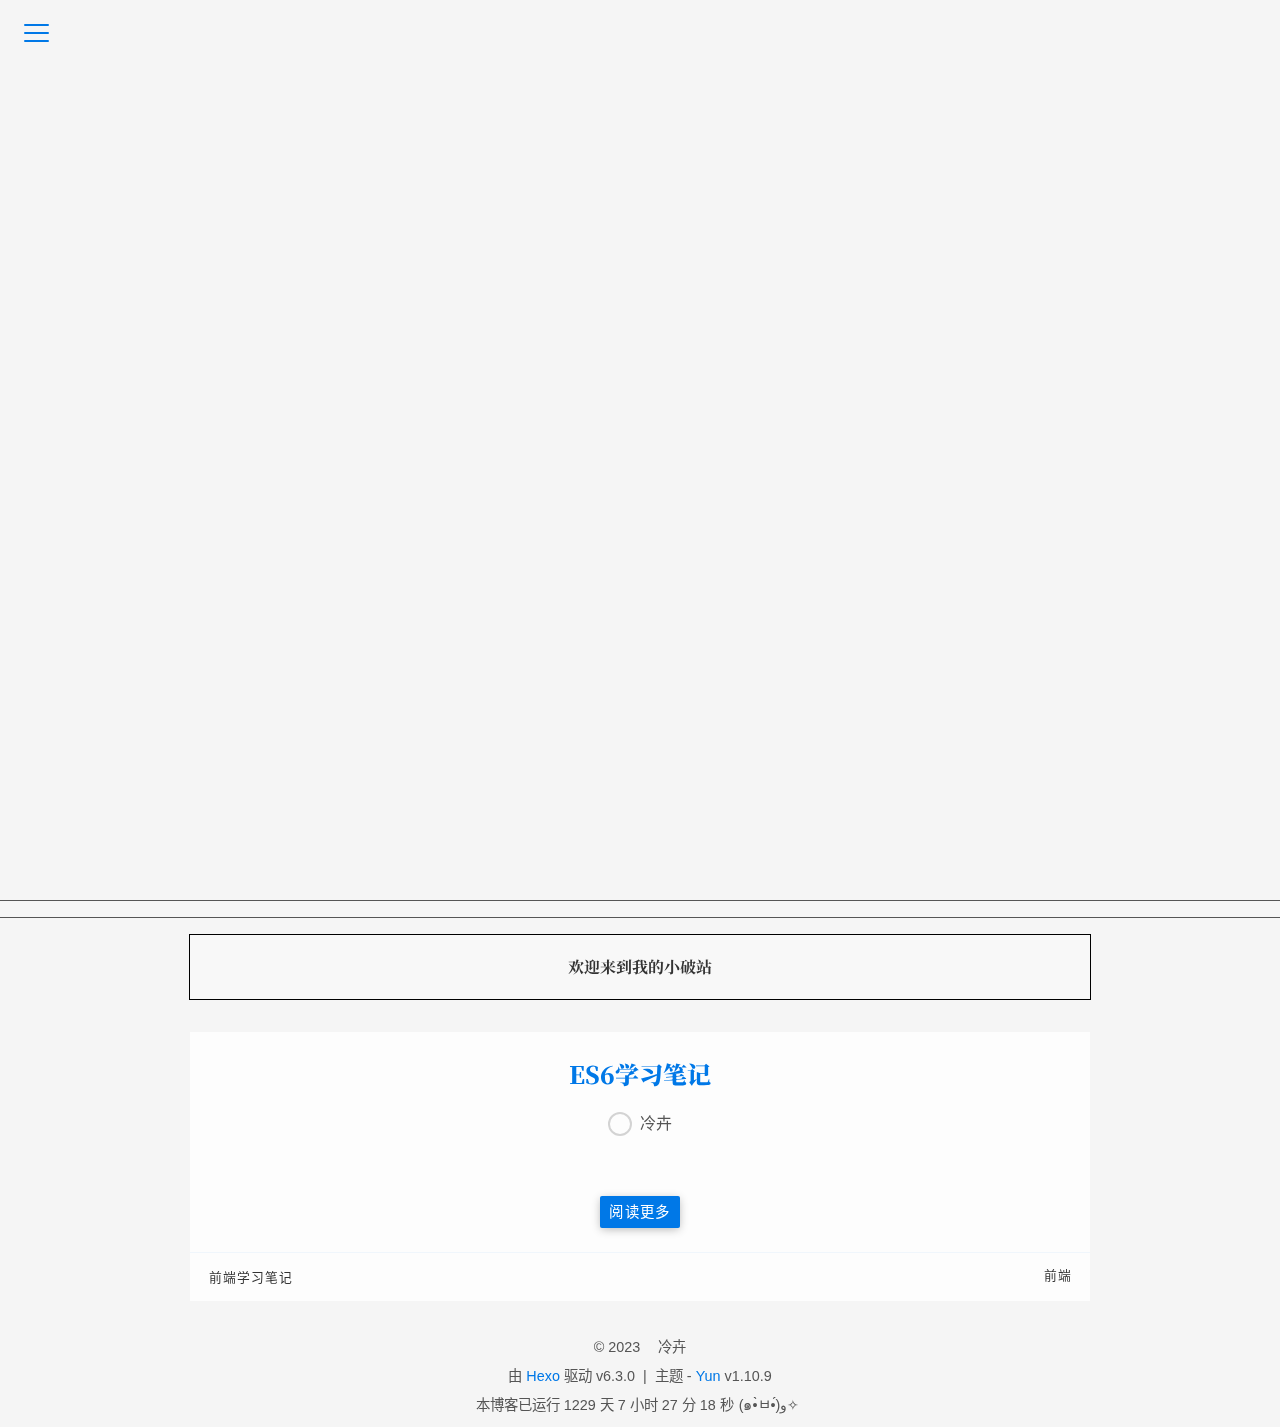
==== commit 363e8993: "Site updated: 2023-03-15 14:43:41" ====
--- a/index.html
+++ b/index.html
@@ -1,4 +1,4 @@
-<!DOCTYPE html><html lang="zh-CN"><head><meta charset="UTF-8"><meta http-equiv="X-UA-Compatible" content="IE=edge"><meta name="viewport" content="width=device-width, initial-scale=1.0"><meta name="theme-color" content="#0078E7"><meta name="author" content="John Doe"><meta name="copyright" content="John Doe"><meta name="generator" content="Hexo 6.3.0"><meta name="theme" content="hexo-theme-yun"><title>Hexo</title><link rel="stylesheet" href="https://fonts.googleapis.com/css2?family=Noto+Serif+SC:wght@900&amp;display=swap" media="print" onload="this.media='all'"><link rel="stylesheet" href="https://fastly.jsdelivr.net/npm/star-markdown-css@0.4.1/dist/yun/yun-markdown.min.css"><link rel="stylesheet" href="https://fastly.jsdelivr.net/npm/prism-theme-vars/base.css"><script src="https://fastly.jsdelivr.net/npm/scrollreveal/dist/scrollreveal.min.js" defer></script><script>function initScrollReveal() {
+<!DOCTYPE html><html lang="zh-CN"><head><meta charset="UTF-8"><meta http-equiv="X-UA-Compatible" content="IE=edge"><meta name="viewport" content="width=device-width, initial-scale=1.0"><meta name="theme-color" content="#0078E7"><meta name="author" content="冷卉"><meta name="copyright" content="冷卉"><meta name="generator" content="Hexo 6.3.0"><meta name="theme" content="hexo-theme-yun"><title></title><link rel="stylesheet" href="https://fonts.googleapis.com/css2?family=Noto+Serif+SC:wght@900&amp;display=swap" media="print" onload="this.media='all'"><link rel="stylesheet" href="https://fastly.jsdelivr.net/npm/star-markdown-css@0.4.1/dist/yun/yun-markdown.min.css"><link rel="stylesheet" href="https://fastly.jsdelivr.net/npm/prism-theme-vars/base.css"><script src="https://fastly.jsdelivr.net/npm/scrollreveal/dist/scrollreveal.min.js" defer></script><script>function initScrollReveal() {
   [".post-card",".markdown-body img"].forEach((target)=> {
     ScrollReveal().reveal(target);
   })
@@ -7,13 +7,13 @@
 document.addEventListener("pjax:success", initScrollReveal);
 </script><link rel="icon" type="image/svg+xml" href="/yun.svg"><link rel="mask-icon" href="/yun.svg" color="#0078E7"><link rel="preload" href="/css/hexo-theme-yun.css" as="style"><link rel="prefetch" href="/js/sidebar.js" as="script"><link rel="preconnect" href="https://cdn.jsdelivr.net" crossorigin><link rel="preconnect" href="https://fastly.jsdelivr.net/npm/" crossorigin><script id="yun-config">
     window.Yun = {}
-    window.CONFIG = {"hostname":"example.com","root":"/","title":"冷卉的小破站","version":"1.10.9","mode":"auto","copycode":true,"page":{"isPost":false},"i18n":{"placeholder":"搜索...","empty":"找不到您查询的内容: ${query}","hits":"找到 ${hits} 条结果","hits_time":"找到 ${hits} 条结果（用时 ${time} 毫秒）"},"anonymous_image":"https://cdn.yunyoujun.cn/img/avatar/none.jpg","say":{"api":"https://el-bot-api.vercel.app/api/words/young"},"fireworks":{"colors":null},"vendors":{"host":"https://fastly.jsdelivr.net/npm/","darken":"https://fastly.jsdelivr.net/npm/darken@1.5.0"}};
+    window.CONFIG = {"hostname":"example.com","root":"/","title":"冷卉的小破站","version":"1.10.9","mode":"auto","copycode":true,"page":{"isPost":false},"i18n":{"placeholder":"搜索...","empty":"找不到您查询的内容: ${query}","hits":"找到 ${hits} 条结果","hits_time":"找到 ${hits} 条结果（用时 ${time} 毫秒）"},"anonymous_image":"https://cdn.yunyoujun.cn/img/avatar/none.jpg","say":{"api":"https://el-bot-api.vercel.app/api/words/young"},"fireworks":{"colors":["239, 209, 228","185, 237, 240","240, 232, 185"]},"vendors":{"host":"https://fastly.jsdelivr.net/npm/","darken":"https://fastly.jsdelivr.net/npm/darken@1.5.0"}};
   </script><link rel="stylesheet" href="/css/hexo-theme-yun.css"><script src="/js/hexo-theme-yun.js" type="module"></script><meta property="og:type" content="website">
-<meta property="og:title" content="Hexo">
+<meta property="og:title">
 <meta property="og:url" content="http://example.com/index.html">
-<meta property="og:site_name" content="Hexo">
+<meta property="og:site_name">
 <meta property="og:locale" content="zh_CN">
-<meta property="article:author" content="John Doe">
+<meta property="article:author" content="冷卉">
 <meta name="twitter:card" content="summary"><script>(function() {
   if (CONFIG.mode !== 'auto') return
   const prefersDark = window.matchMedia && window.matchMedia('(prefers-color-scheme: dark)').matches
@@ -31,4 +31,22 @@
     // Wait for 1 second before switching API hosts
     rotate: 1000,
   },
-};</script><script defer src="https://fastly.jsdelivr.net/npm/animejs@latest"></script><script defer src="/js/ui/fireworks.js" type="module"></script><canvas class="fireworks"></canvas><div class="container"><a class="sidebar-toggle hty-icon-button" id="menu-btn"><div class="hamburger hamburger--spin" type="button"><span class="hamburger-box"><span class="hamburger-inner"></span></span></div></a><div class="sidebar-toggle sidebar-overlay"></div><aside class="sidebar"><script src="/js/sidebar.js" type="module"></script><div class="sidebar-panel sidebar-panel-active" id="site-overview-wrap"><div class="site-info"><a class="site-author-avatar" href="/about/" title="John Doe"><img width="96" loading="lazy" src="/images/head.jpg" alt="John Doe"></a><div class="site-author-name"><a href="/about/">John Doe</a></div><span class="site-name">Hexo</span><sub class="site-subtitle"></sub><div class="site-description"></div></div><nav class="site-state"><a class="site-state-item hty-icon-button icon-home" href="/" title="首页"><span class="site-state-item-icon"><span class="icon iconify" data-icon="ri:home-4-line"></span></span></a><div class="site-state-item"><a href="/archives/" title="归档"><span class="site-state-item-icon"><span class="icon iconify" data-icon="ri:archive-line"></span></span><span class="site-state-item-count">1</span></a></div><div class="site-state-item"><a href="/categories/" title="分类"><span class="site-state-item-icon"><span class="icon iconify" data-icon="ri:folder-2-line"></span></span><span class="site-state-item-count">0</span></a></div><div class="site-state-item"><a href="/tags/" title="标签"><span class="site-state-item-icon"><span class="icon iconify" data-icon="ri:price-tag-3-line"></span></span><span class="site-state-item-count">0</span></a></div><a class="site-state-item hty-icon-button" target="_blank" rel="noopener" href="https://yun.yunyoujun.cn" title="文档"><span class="site-state-item-icon"><span class="icon iconify" data-icon="ri:settings-line"></span></span></a></nav><hr style="margin-bottom:0.5rem"><hr style="margin:0.5rem 1rem"><div class="links"><a class="links-item hty-icon-button" href="/links/" title="我的小伙伴们" style="color:dodgerblue"><span class="icon iconify" data-icon="ri:genderless-line"></span></a></div><br><a class="links-item hty-icon-button" id="toggle-mode-btn" href="javascript:;" title="Mode" style="color: #f1cb64"><span class="icon iconify" data-icon="ri:contrast-2-line"></span></a></div></aside><main class="sidebar-translate" id="content"><div id="banner"><div class="banner-line vertical-line-top"></div><div class="banner-char-container"></div><div class="banner-line vertical-line-bottom"></div><div class="cloud"><svg class="waves" viewBox="0 24 150 28" preserveAspectRatio="none" shape-rendering="auto"><defs><path id="gentle-wave" d="M-160 44c30 0 58-18 88-18s 58 18 88 18 58-18 88-18 58 18 88 18 v44h-352z" fill="white"></path></defs><g class="parallax"><use xlink:href="#gentle-wave" x="48" y="0" opacity="0.7"></use><use xlink:href="#gentle-wave" x="48" y="3" opacity="0.5"></use><use xlink:href="#gentle-wave" x="48" y="5" opacity="0.3"></use><use xlink:href="#gentle-wave" x="48" y="7"></use></g></svg></div><a id="goDown" aria-label="go-down" href="javascript:window.scrollTo(0, banner.clientHeight);"><span class="icon iconify" data-icon="ri:arrow-down-s-line"></span></a></div><script src="/js/ui/banner.js" type="module"></script><div id="say"><span id="say-content"></span><small id="say-author"></small><small id="say-from"></small></div><script src="/js/say.js" type="module"></script><div class="notice"><span>欢迎你来到我的小破站</span></div><section class="flex flex-col" id="recent-posts"><article class="post-card w-full" itemscope itemtype="https://schema.org/Article"><link itemprop="mainEntityOfPage" href="http://example.com/2023/03/15/hello-world/"><span hidden itemprop="author" itemscope itemtype="https://schema.org/Person"><meta itemprop="name" content="John Doe"><meta itemprop="description"></span><span hidden itemprop="publisher" itemscope itemtype="https://schema.org/Organization"><meta itemprop="name" content="Hexo"></span><div class="post-card-header"><header class="post-header"><h2 class="post-title" itemprop="name headline"><a class="post-title-link" itemprop="url" href="/2023/03/15/hello-world/">Hello World</a></h2><div class="post-meta"><div class="post-time"><span class="post-meta-item-icon"><span class="icon iconify" data-icon="ri:calendar-line"></span></span> <time title="创建时间：2023-03-15 09:19:17" itemprop="dateCreated datePublished" datetime="2023-03-15T09:19:17+08:00">2023-03-15</time></div></div></header></div><div class="post-card-content text-center"><div class="post-card-excerpt markdown-body"></div></div><div class="hty-card__actions post-card__actions"><div class="post-card-category"><span class="post-meta-item-icon"><span class="icon iconify" data-icon="ri:folder-line"></span></span></div><div class="post-card-tag"><span class="post-meta-item-icon"><span class="icon iconify" data-icon="ri:price-tag-3-line"></span></span></div></div></article></section></main><footer class="sidebar-translate" id="footer"><div class="copyright"><span>&copy; 2019 – 2023 </span><span class="with-love" id="animate"><span class="icon iconify" data-icon="ri:cloud-line"></span></span><span class="author"> John Doe</span></div><div class="powered"><span>由 <a href="https://hexo.io" target="_blank" rel="noopener">Hexo</a> 驱动 v6.3.0</span><span class="footer-separator">|</span><span>主题 - <a rel="noopener" href="https://github.com/YunYouJun/hexo-theme-yun" target="_blank"><span>Yun</span></a> v1.10.9</span></div></footer></div><a class="hty-icon-button" id="back-to-top" aria-label="back-to-top" href="#"><span class="icon iconify" data-icon="ri:arrow-up-s-line"></span><svg class="progress-circle-container" viewBox="0 0 100 100"><circle class="progress-circle" id="progressCircle" cx="50" cy="50" r="48" fill="none" stroke="#0078E7" stroke-width="2" stroke-linecap="round"></circle></svg></a></body></html>+};</script><script defer src="https://fastly.jsdelivr.net/npm/animejs@latest"></script><script defer src="/js/ui/fireworks.js" type="module"></script><canvas class="fireworks"></canvas><div class="container"><a class="sidebar-toggle hty-icon-button" id="menu-btn"><div class="hamburger hamburger--spin" type="button"><span class="hamburger-box"><span class="hamburger-inner"></span></span></div></a><div class="sidebar-toggle sidebar-overlay"></div><aside class="sidebar"><script src="/js/sidebar.js" type="module"></script><div class="sidebar-panel sidebar-panel-active" id="site-overview-wrap"><div class="site-info"><a class="site-author-avatar" href="/about/" title="冷卉"><img width="96" loading="lazy" src="/images/head.jpg" alt="冷卉"></a><div class="site-author-name"><a href="/about/">冷卉</a></div><span class="site-name"></span><sub class="site-subtitle"></sub><div class="site-description"></div></div><nav class="site-state"><a class="site-state-item hty-icon-button icon-home" href="/" title="首页"><span class="site-state-item-icon"><span class="icon iconify" data-icon="ri:home-4-line"></span></span></a><div class="site-state-item"><a href="/archives/" title="归档"><span class="site-state-item-icon"><span class="icon iconify" data-icon="ri:archive-line"></span></span><span class="site-state-item-count">1</span></a></div><div class="site-state-item"><a href="/categories/" title="分类"><span class="site-state-item-icon"><span class="icon iconify" data-icon="ri:folder-2-line"></span></span><span class="site-state-item-count">1</span></a></div><div class="site-state-item"><a href="/tags/" title="标签"><span class="site-state-item-icon"><span class="icon iconify" data-icon="ri:price-tag-3-line"></span></span><span class="site-state-item-count">1</span></a></div><a class="site-state-item hty-icon-button" target="_blank" rel="noopener" href="https://yun.yunyoujun.cn" title="文档"><span class="site-state-item-icon"><span class="icon iconify" data-icon="ri:settings-line"></span></span></a></nav><hr style="margin-bottom:0.5rem"><div class="links-of-author"><a class="links-of-author-item hty-icon-button" rel="noopener" href="https://github.com/lenghui0202" title="GitHub" target="_blank" style="color:#181717"><span class="icon iconify" data-icon="ri:github-line"></span></a><a class="links-of-author-item hty-icon-button" rel="noopener" href="mailto:yun17839819738@163.com" title="E-Mail" target="_blank" style="color:#8E71C1"><span class="icon iconify" data-icon="ri:mail-line"></span></a></div><br><a class="links-item hty-icon-button" id="toggle-mode-btn" href="javascript:;" title="Mode" style="color: #f1cb64"><span class="icon iconify" data-icon="ri:contrast-2-line"></span></a></div></aside><main class="sidebar-translate" id="content"><div id="banner"><div class="banner-line vertical-line-top"></div><div class="banner-char-container"></div><div class="banner-line vertical-line-bottom"></div><a id="goDown" aria-label="go-down" href="javascript:window.scrollTo(0, banner.clientHeight);"><span class="icon iconify" data-icon="ri:arrow-down-s-line"></span></a></div><script src="/js/ui/banner.js" type="module"></script><div id="say"><span id="say-content"></span><small id="say-author"></small><small id="say-from"></small></div><script src="/js/say.js" type="module"></script><div class="notice"><span>欢迎来到我的小破站</span></div><section class="flex flex-col" id="recent-posts"><article class="post-card w-full" itemscope itemtype="https://schema.org/Article"><link itemprop="mainEntityOfPage" href="http://example.com/2023/03/15/ES6%E5%AD%A6%E4%B9%A0%E7%AC%94%E8%AE%B0/"><span hidden itemprop="author" itemscope itemtype="https://schema.org/Person"><meta itemprop="name" content="冷卉"><meta itemprop="description"></span><span hidden itemprop="publisher" itemscope itemtype="https://schema.org/Organization"><meta itemprop="name"></span><div class="post-card-header"><header class="post-header"><h2 class="post-title" itemprop="name headline"><a class="post-title-link" itemprop="url" href="/2023/03/15/ES6%E5%AD%A6%E4%B9%A0%E7%AC%94%E8%AE%B0/">ES6学习笔记</a></h2><div class="post-meta"><div class="post-author"><div class="author-avatar"><img src="https://www.gravatar.com/avatar/e8fcfa1d945b23f9793262d2a4571ae9?s=20&amp;d=https%3A%2F%2Fcdn.yunyoujun.cn%2Fimg%2Favatar%2Fnone.jpg"></div><span class="author-name">冷卉</span></div></div></header></div><div class="post-card-content text-center"><div class="post-card-excerpt markdown-body"></div><a class="hty-button hty-button--raised" href="/2023/03/15/ES6%E5%AD%A6%E4%B9%A0%E7%AC%94%E8%AE%B0/" style="margin: 1rem;background-color:#0078E7">阅读更多</a></div><div class="hty-card__actions post-card__actions"><div class="post-card-category"> <span class="post-meta-item-icon" style="margin-right:3px;"><span class="icon iconify" data-icon="ri:folder-line"></span></span><span itemprop="about" itemscope itemtype="https://schema.org/Thing"><a class="category-item" href="/categories/%E5%89%8D%E7%AB%AF%E5%AD%A6%E4%B9%A0%E7%AC%94%E8%AE%B0/" style="--text-color:var(--hty-text-color)" itemprop="url" rel="index"><span itemprop="text">前端学习笔记</span></a></span></div><div class="post-card-tag"><a class="tag-item" href="/tags/%E5%89%8D%E7%AB%AF/" style="--text-color:var(--hty-text-color)"><span class="post-meta-item-icon"><span class="icon iconify" data-icon="ri:price-tag-3-line"></span></span><span class="tag-name">前端</span></a></div></div></article></section></main><footer class="sidebar-translate" id="footer"><div class="copyright"><span>&copy; 2023 </span><span class="with-love" id="animate"><span class="icon iconify" data-icon="ri:cloud-line"></span></span><span class="author"> 冷卉</span></div><div class="powered"><span>由 <a href="https://hexo.io" target="_blank" rel="noopener">Hexo</a> 驱动 v6.3.0</span><span class="footer-separator">|</span><span>主题 - <a rel="noopener" href="https://github.com/YunYouJun/hexo-theme-yun" target="_blank"><span>Yun</span></a> v1.10.9</span></div><div class="live-time"><span>本博客已运行</span><span id="display_live_time"></span><span class="moe-text">(๑•̀ㅂ•́)و✧</span><script>function blog_live_time() {
+  setTimeout(blog_live_time, 1000);
+  const start = new Date('2023-03-15T00:00:00');
+  const now = new Date();
+  const timeDiff = (now.getTime() - start.getTime());
+  const msPerMinute = 60 * 1000;
+  const msPerHour = 60 * msPerMinute;
+  const msPerDay = 24 * msPerHour;
+  const passDay = Math.floor(timeDiff / msPerDay);
+  const passHour = Math.floor((timeDiff % msPerDay) / 60 / 60 / 1000);
+  const passMinute = Math.floor((timeDiff % msPerHour) / 60 / 1000);
+  const passSecond = Math.floor((timeDiff % msPerMinute) / 1000);
+  display_live_time.innerHTML = ` ${passDay} 天 ${passHour} 小时 ${passMinute} 分 ${passSecond} 秒`;
+}
+blog_live_time();
+</script></div></footer></div><a class="hty-icon-button" id="back-to-top" aria-label="back-to-top" href="#"><span class="icon iconify" data-icon="ri:arrow-up-s-line"></span><svg class="progress-circle-container" viewBox="0 0 100 100"><circle class="progress-circle" id="progressCircle" cx="50" cy="50" r="48" fill="none" stroke="#0078E7" stroke-width="2" stroke-linecap="round"></circle></svg></a><script src="https://fastly.jsdelivr.net/npm/medium-zoom@1.0.6/dist/medium-zoom.min.js"></script><script>const images = [...document.querySelectorAll('.markdown-body img')]
+mediumZoom(images)</script><style>.medium-zoom-image {
+  z-index: 99;
+}</style></body></html>--- a/css/hexo-theme-yun.css
+++ b/css/hexo-theme-yun.css
@@ -135,12 +135,12 @@
   --hty-secondary-text-color: #eee;
   --post-block-bg-color: #1b1f2e;
   --smc-link-color: #3ca1ff;
-  --yun-bg-image: url("https://cdn.yunyoujun.cn/img/bg/galaxy.jpg");
+  --yun-bg-image: url("/images/background_dark.jpg");
   --banner-line-color: #fff;
   --banner-char-color: #fff;
   --banner-char-bg-color: rgba(0,0,0,0.5);
   --banner-char-hover-color: #000;
-  --post-card-bg-color: rgba(27,31,46,0.9);
+  --post-card-bg-color: rgba(27,31,46,0.8);
   --post-card-shadow: 0 1px 8px rgba(27,31,46,0.1);
   --sidebar-bg-color: rgba(27,31,46,0.95);
   --sidebar-bg-image: url("");
@@ -360,7 +360,7 @@
   opacity: 0;
 }
 #banner .char-left {
-  border-left: 1px solid var(--banner-line-color);
+  border-left: 0 solid var(--banner-line-color);
   border-right: 0px solid rgba(0,120,231,0.1);
   border-right-width: 0px;
   animation-duration: 0.4s;
@@ -370,7 +370,7 @@
 }
 #banner .char-right {
   border-left: 0px solid rgba(0,120,231,0.1);
-  border-right: 1px solid var(--banner-line-color);
+  border-right: 0 solid var(--banner-line-color);
   border-left-width: 0px;
   animation-duration: 0.4s;
   animation-delay: 0.4s;
@@ -1257,7 +1257,7 @@
   }
 }
 :root {
-  --post-card-bg-color: rgba(255,255,255,0.9);
+  --post-card-bg-color: rgba(255,255,255,0.8);
   --post-card-shadow: 0 0 10px rgba(255,255,255,0.1);
 }
 .post-card {
--- a/css/hexo-theme-yun.css
+++ b/css/hexo-theme-yun.css
@@ -135,12 +135,12 @@
   --hty-secondary-text-color: #eee;
   --post-block-bg-color: #1b1f2e;
   --smc-link-color: #3ca1ff;
-  --yun-bg-image: url("https://cdn.yunyoujun.cn/img/bg/galaxy.jpg");
+  --yun-bg-image: url("/images/background_dark.jpg");
   --banner-line-color: #fff;
   --banner-char-color: #fff;
   --banner-char-bg-color: rgba(0,0,0,0.5);
   --banner-char-hover-color: #000;
-  --post-card-bg-color: rgba(27,31,46,0.9);
+  --post-card-bg-color: rgba(27,31,46,0.8);
   --post-card-shadow: 0 1px 8px rgba(27,31,46,0.1);
   --sidebar-bg-color: rgba(27,31,46,0.95);
   --sidebar-bg-image: url("");
@@ -360,7 +360,7 @@
   opacity: 0;
 }
 #banner .char-left {
-  border-left: 1px solid var(--banner-line-color);
+  border-left: 0 solid var(--banner-line-color);
   border-right: 0px solid rgba(0,120,231,0.1);
   border-right-width: 0px;
   animation-duration: 0.4s;
@@ -370,7 +370,7 @@
 }
 #banner .char-right {
   border-left: 0px solid rgba(0,120,231,0.1);
-  border-right: 1px solid var(--banner-line-color);
+  border-right: 0 solid var(--banner-line-color);
   border-left-width: 0px;
   animation-duration: 0.4s;
   animation-delay: 0.4s;
@@ -1257,7 +1257,7 @@
   }
 }
 :root {
-  --post-card-bg-color: rgba(255,255,255,0.9);
+  --post-card-bg-color: rgba(255,255,255,0.8);
   --post-card-shadow: 0 0 10px rgba(255,255,255,0.1);
 }
 .post-card {
